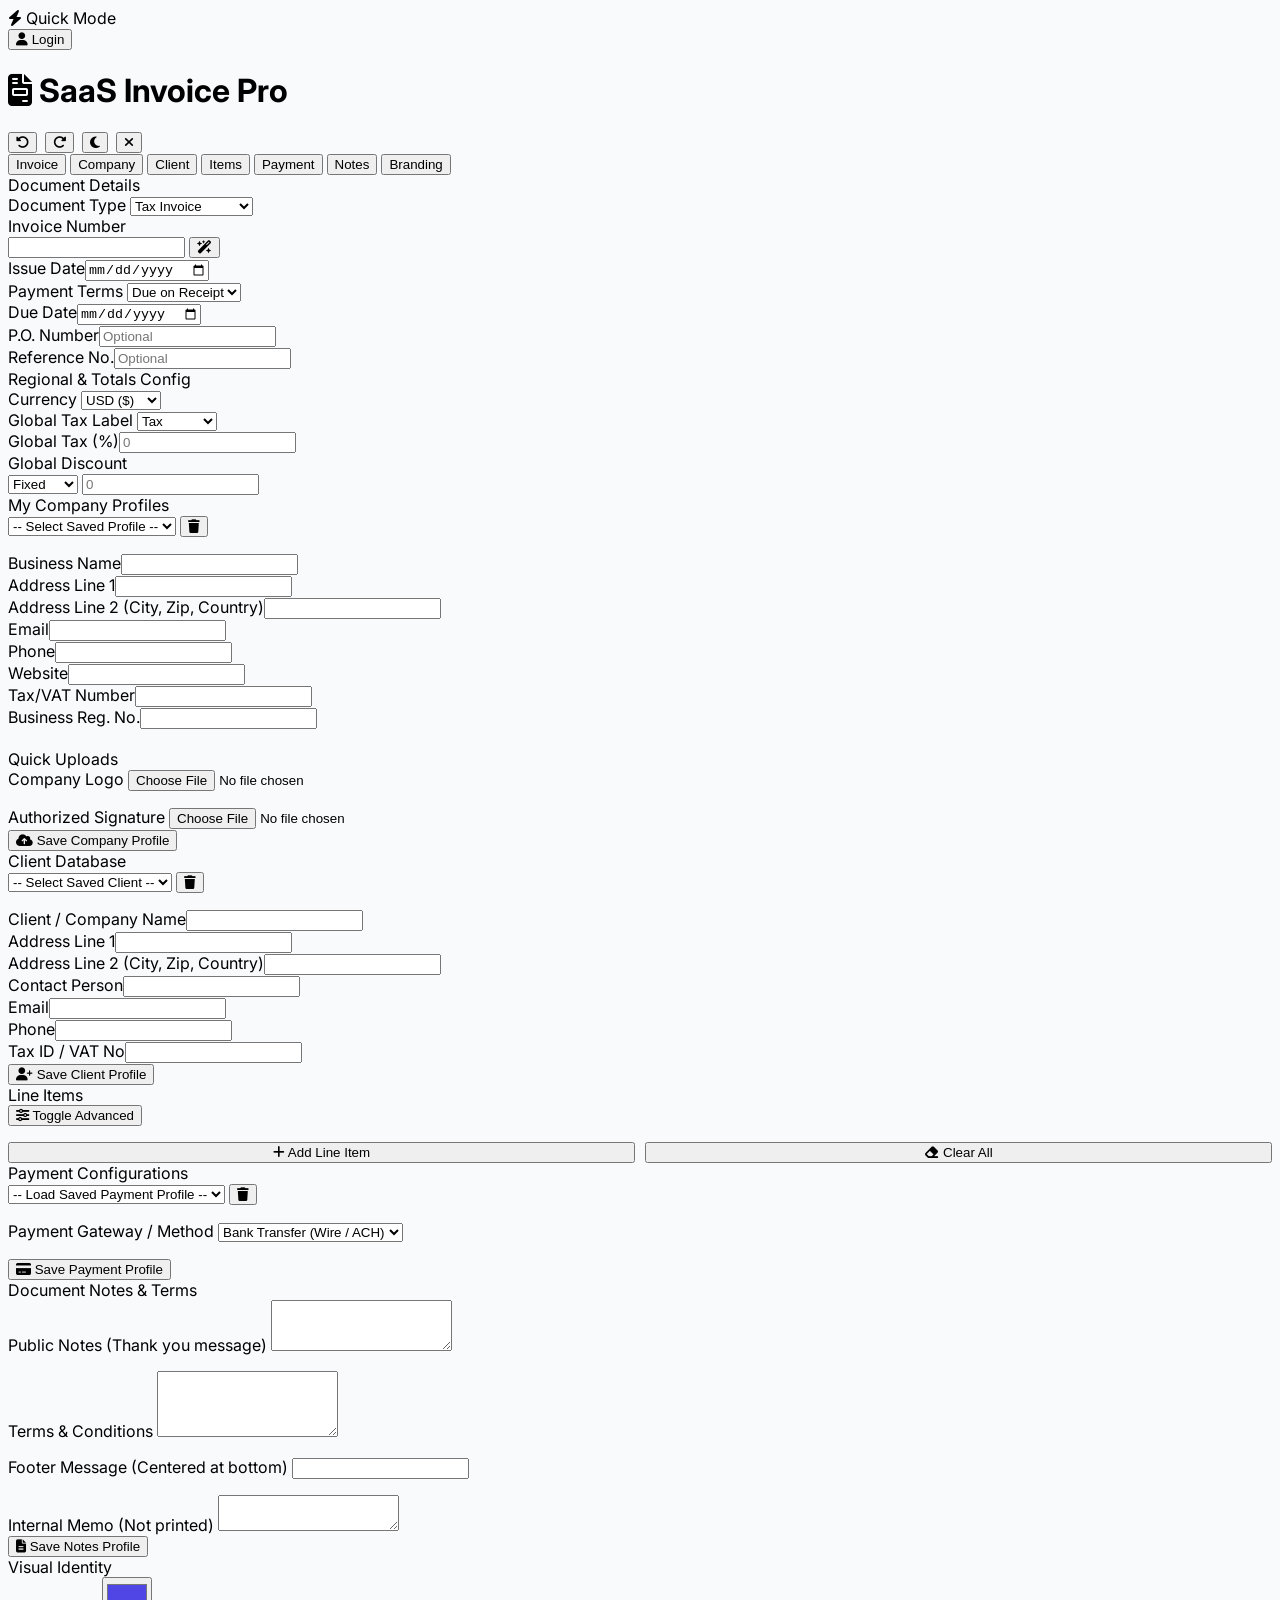
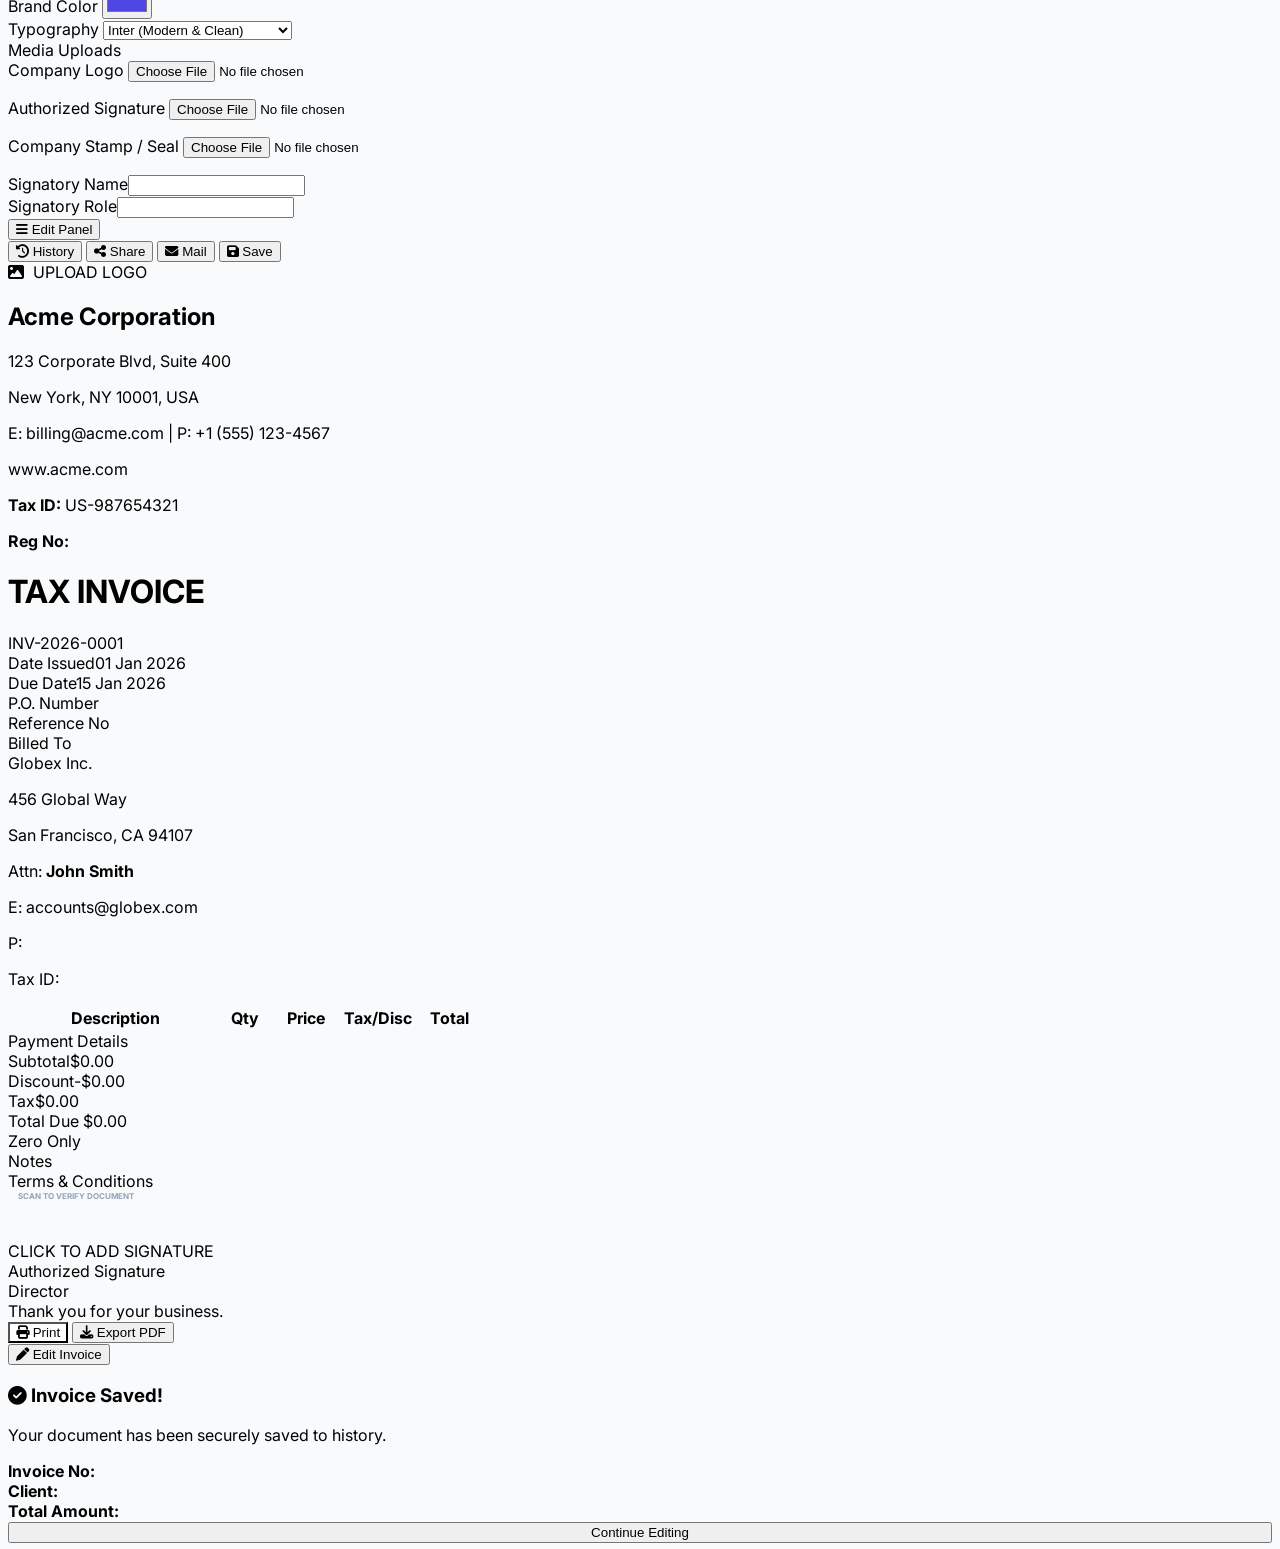
==== index.html @ 420ab406 "Create index.html" ====
<!DOCTYPE html>
<html lang="en">
<head>
    <meta charset="UTF-8">
    <meta name="viewport" content="width=device-width, initial-scale=1.0">
    <title>Enterprise SaaS Invoice Generator</title>
    
    <link href="https://fonts.googleapis.com/css2?family=Inter:wght@300;400;500;600;700;800&family=Roboto:wght@400;500;700&family=Open+Sans:wght@400;600;700&display=swap" rel="stylesheet">
    <link rel="stylesheet" href="https://cdnjs.cloudflare.com/ajax/libs/font-awesome/6.4.0/css/all.min.css">
    <script src="https://cdnjs.cloudflare.com/ajax/libs/Sortable/1.15.0/Sortable.min.js"></script>
    <script src="https://cdnjs.cloudflare.com/ajax/libs/qrcodejs/1.0.0/qrcode.min.js"></script>
    <script src="https://cdnjs.cloudflare.com/ajax/libs/html2pdf.js/0.10.1/html2pdf.bundle.min.js"></script>

    <link rel="stylesheet" href="style.css">
</head>
<body>

    <div class="top-nav-global">
        <div class="nav-brand"><i class="fa-solid fa-bolt" style="color:var(--warning);"></i> Quick Mode</div>
        <button class="btn btn-primary btn-sm" onclick="showToast('Firebase Login will be integrated soon!', 'primary')"><i class="fa-solid fa-user"></i> Login</button>
    </div>

    <div class="app-container">
        
        <div class="sidebar" id="app-sidebar">
            <div class="sidebar-header">
                <h1><i class="fa-solid fa-file-invoice" style="color:var(--primary);"></i> SaaS Invoice Pro</h1>
                <div style="display:flex; gap:8px;">
                    <button class="btn btn-icon" onclick="undo()" title="Undo"><i class="fa-solid fa-rotate-left"></i></button>
                    <button class="btn btn-icon" onclick="redo()" title="Redo"><i class="fa-solid fa-rotate-right"></i></button>
                    <button class="btn btn-icon" onclick="toggleDarkMode()" title="Dark Mode"><i class="fa-solid fa-moon"></i></button>
                    <button class="mobile-close-btn" onclick="toggleSidebar()"><i class="fa-solid fa-xmark"></i></button>
                </div>
            </div>

            <div class="tabs-wrapper">
                <button class="tab-btn active" onclick="switchTab('tab-invoice')">Invoice</button>
                <button class="tab-btn" onclick="switchTab('tab-company')">Company</button>
                <button class="tab-btn" onclick="switchTab('tab-client')">Client</button>
                <button class="tab-btn" onclick="switchTab('tab-items')">Items</button>
                <button class="tab-btn" onclick="switchTab('tab-payment')">Payment</button>
                <button class="tab-btn" onclick="switchTab('tab-notes')">Notes</button>
                <button class="tab-btn" onclick="switchTab('tab-branding')">Branding</button>
            </div>

            <div class="tab-content" id="form-container">
                
                <div id="tab-invoice" class="tab-pane active">
                    <div class="card">
                        <div class="card-header"><span class="card-title">Document Details</span></div>
                        <div class="form-grid">
                            <div class="form-group">
                                <label>Document Type</label>
                                <select class="input-control" id="f-doc-type" onchange="sync()">
                                    <option value="TAX INVOICE">Tax Invoice</option>
                                    <option value="PROFORMA INVOICE">Proforma Invoice</option>
                                    <option value="RECEIPT">Receipt</option>
                                    <option value="ESTIMATE">Estimate / Quote</option>
                                </select>
                            </div>
                            <div class="form-group">
                                <label>Invoice Number</label>
                                <div class="input-group">
                                    <input type="text" class="input-control" id="f-inv-num" oninput="sync()">
                                    <button class="btn btn-outline btn-icon" onclick="generateInvoiceNumber()" title="Auto Generate"><i class="fa-solid fa-wand-magic-sparkles"></i></button>
                                </div>
                            </div>
                            <div class="form-group"><label>Issue Date</label><input type="date" class="input-control" id="f-date" onchange="autoCalcDueDate(); sync()"></div>
                            <div class="form-group"><label>Payment Terms</label>
                                <select class="input-control" id="f-terms" onchange="autoCalcDueDate()">
                                    <option value="0">Due on Receipt</option>
                                    <option value="7">Net 7</option>
                                    <option value="15">Net 15</option>
                                    <option value="30">Net 30</option>
                                    <option value="45">Net 45</option>
                                    <option value="60">Net 60</option>
                                    <option value="custom">Custom Date</option>
                                </select>
                            </div>
                            <div class="form-group"><label>Due Date</label><input type="date" class="input-control" id="f-due" onchange="sync()"></div>
                            <div class="form-group"><label>P.O. Number</label><input type="text" class="input-control" id="f-po" placeholder="Optional" oninput="sync()"></div>
                            <div class="form-group"><label>Reference No.</label><input type="text" class="input-control" id="f-ref" placeholder="Optional" oninput="sync()"></div>
                        </div>
                    </div>
                    <div class="card">
                        <div class="card-header"><span class="card-title">Regional & Totals Config</span></div>
                        <div class="form-grid">
                            <div class="form-group">
                                <label>Currency</label>
                                <select class="input-control" id="f-currency" onchange="sync()">
                                    <option value="USD|$">USD ($)</option>
                                    <option value="EUR|€">EUR (€)</option>
                                    <option value="GBP|£">GBP (£)</option>
                                    <option value="AUD|A$">AUD (A$)</option>
                                    <option value="CAD|C$">CAD (C$)</option>
                                    <option value="PKR|Rs ">PKR (Rs)</option>
                                    <option value="INR|₹">INR (₹)</option>
                                </select>
                            </div>
                            <div class="form-group">
                                <label>Global Tax Label</label>
                                <select class="input-control" id="f-tax-label" onchange="sync()">
                                    <option value="Tax">Tax</option>
                                    <option value="VAT">VAT</option>
                                    <option value="GST">GST</option>
                                    <option value="Sales Tax">Sales Tax</option>
                                </select>
                            </div>
                            <div class="form-group"><label>Global Tax (%)</label><input type="number" class="input-control" id="f-global-tax" value="" placeholder="0" min="0" oninput="sync()"></div>
                            <div class="form-group"><label>Global Discount</label>
                                <div class="input-group">
                                    <select class="input-control" id="f-disc-type" style="width:70px;" onchange="sync()"><option value="fixed">Fixed</option><option value="percent">%</option></select>
                                    <input type="number" class="input-control" id="f-disc-val" value="" placeholder="0" min="0" oninput="sync()">
                                </div>
                            </div>
                        </div>
                    </div>
                </div>

                <div id="tab-company" class="tab-pane">
                    <div class="card">
                        <div class="card-header"><span class="card-title">My Company Profiles</span></div>
                        <div class="input-group" style="margin-bottom:16px;">
                            <select class="input-control" id="db-company" onchange="loadProfile('company')"><option value="">-- Select Saved Profile --</option></select>
                            <button class="btn btn-danger btn-icon" onclick="deleteProfile('company')"><i class="fa-solid fa-trash"></i></button>
                        </div>
                        <div class="form-grid">
                            <div class="form-group full"><label>Business Name</label><input type="text" class="input-control" id="c-name" oninput="sync()"></div>
                            <div class="form-group full"><label>Address Line 1</label><input type="text" class="input-control" id="c-addr1" oninput="sync()"></div>
                            <div class="form-group full"><label>Address Line 2 (City, Zip, Country)</label><input type="text" class="input-control" id="c-addr2" oninput="sync()"></div>
                            <div class="form-group"><label>Email</label><input type="email" class="input-control" id="c-email" oninput="sync()"></div>
                            <div class="form-group"><label>Phone</label><input type="text" class="input-control" id="c-phone" oninput="sync()"></div>
                            <div class="form-group"><label>Website</label><input type="text" class="input-control" id="c-web" oninput="sync()"></div>
                            <div class="form-group"><label>Tax/VAT Number</label><input type="text" class="input-control" id="c-taxid" oninput="sync()"></div>
                            <div class="form-group"><label>Business Reg. No.</label><input type="text" class="input-control" id="c-reg" oninput="sync()"></div>
                        </div>
                        
                        <div class="card-header" style="margin-top:20px;"><span class="card-title">Quick Uploads</span></div>
                        <div class="form-group full" style="margin-bottom:16px;">
                            <label>Company Logo</label>
                            <input type="file" id="up-logo-comp" class="input-control" accept="image/*" onchange="handleImageUpload(this, 'img-logo')">
                        </div>
                        <div class="form-group full">
                            <label>Authorized Signature</label>
                            <input type="file" id="up-sign-comp" class="input-control" accept="image/*" onchange="handleImageUpload(this, 'img-sign')">
                        </div>

                        <div class="card-footer"><button class="btn btn-outline" onclick="saveProfile('company')"><i class="fa-solid fa-cloud-arrow-up"></i> Save Company Profile</button></div>
                    </div>
                </div>

                <div id="tab-client" class="tab-pane">
                    <div class="card">
                        <div class="card-header"><span class="card-title">Client Database</span></div>
                        <div class="input-group" style="margin-bottom:16px;">
                            <select class="input-control" id="db-client" onchange="loadProfile('client')"><option value="">-- Select Saved Client --</option></select>
                            <button class="btn btn-danger btn-icon" onclick="deleteProfile('client')"><i class="fa-solid fa-trash"></i></button>
                        </div>
                        <div class="form-grid">
                            <div class="form-group full"><label>Client / Company Name</label><input type="text" class="input-control" id="cli-name" oninput="sync()"></div>
                            <div class="form-group full"><label>Address Line 1</label><input type="text" class="input-control" id="cli-addr1" oninput="sync()"></div>
                            <div class="form-group full"><label>Address Line 2 (City, Zip, Country)</label><input type="text" class="input-control" id="cli-addr2" oninput="sync()"></div>
                            <div class="form-group"><label>Contact Person</label><input type="text" class="input-control" id="cli-contact" oninput="sync()"></div>
                            <div class="form-group"><label>Email</label><input type="email" class="input-control" id="cli-email" oninput="sync()"></div>
                            <div class="form-group"><label>Phone</label><input type="text" class="input-control" id="cli-phone" oninput="sync()"></div>
                            <div class="form-group"><label>Tax ID / VAT No</label><input type="text" class="input-control" id="cli-taxid" oninput="sync()"></div>
                        </div>
                        <div class="card-footer"><button class="btn btn-outline" onclick="saveProfile('client')"><i class="fa-solid fa-user-plus"></i> Save Client Profile</button></div>
                    </div>
                </div>

                <div id="tab-items" class="tab-pane">
                    <div class="card">
                        <div class="card-header">
                            <span class="card-title">Line Items</span>
                            <div style="display:flex; gap:8px;">
                                <button class="btn btn-sm btn-outline" onclick="items.forEach(i=>i.showAdv=!i.showAdv); renderItems();"><i class="fa-solid fa-sliders"></i> Toggle Advanced</button>
                            </div>
                        </div>
                        <div id="items-container" class="item-list"></div>
                        <div style="margin-top: 16px; display:flex; gap:10px;">
                            <button class="btn btn-outline" style="flex:1;" onclick="addItem()"><i class="fa-solid fa-plus"></i> Add Line Item</button>
                            <button class="btn btn-outline" style="flex:1;" onclick="clearItems()"><i class="fa-solid fa-eraser"></i> Clear All</button>
                        </div>
                    </div>
                </div>

                <div id="tab-payment" class="tab-pane">
                    <div class="card">
                        <div class="card-header"><span class="card-title">Payment Configurations</span></div>
                        <div class="input-group" style="margin-bottom:16px;">
                            <select class="input-control" id="db-payment" onchange="loadProfile('payment')"><option value="">-- Load Saved Payment Profile --</option></select>
                            <button class="btn btn-danger btn-icon" onclick="deleteProfile('payment')"><i class="fa-solid fa-trash"></i></button>
                        </div>
                        
                        <div class="form-group full" style="margin-bottom:16px;">
                            <label>Payment Gateway / Method</label>
                            <select class="input-control" id="p-method" onchange="renderPaymentFields()">
                                <option value="bank">Bank Transfer (Wire / ACH)</option>
                                <option value="paypal">PayPal</option>
                                <option value="stripe">Stripe</option>
                                <option value="wise">Wise</option>
                                <option value="payoneer">Payoneer</option>
                                <option value="crypto">Cryptocurrency</option>
                                <option value="easypaisa">EasyPaisa / JazzCash</option>
                                <option value="custom">Custom Instructions</option>
                            </select>
                        </div>

                        <div id="payment-dynamic-fields" class="form-grid"></div>
                        
                        <div class="card-footer"><button class="btn btn-outline" onclick="saveProfile('payment')"><i class="fa-solid fa-credit-card"></i> Save Payment Profile</button></div>
                    </div>
                </div>

                <div id="tab-notes" class="tab-pane">
                    <div class="card">
                        <div class="card-header"><span class="card-title">Document Notes & Terms</span></div>
                        <div class="form-group full" style="margin-bottom:16px;">
                            <label>Public Notes (Thank you message)</label>
                            <textarea class="input-control" id="n-public" rows="3" oninput="sync()"></textarea>
                        </div>
                        <div class="form-group full" style="margin-bottom:16px;">
                            <label>Terms & Conditions</label>
                            <textarea class="input-control" id="n-terms" rows="4" oninput="sync()"></textarea>
                        </div>
                        <div class="form-group full" style="margin-bottom:16px;">
                            <label>Footer Message (Centered at bottom)</label>
                            <input type="text" class="input-control" id="n-footer" oninput="sync()">
                        </div>
                        <div class="form-group full">
                            <label>Internal Memo (Not printed)</label>
                            <textarea class="input-control" id="n-internal" rows="2"></textarea>
                        </div>
                        <div class="card-footer"><button class="btn btn-outline" onclick="saveProfile('notes')"><i class="fa-solid fa-file-lines"></i> Save Notes Profile</button></div>
                    </div>
                </div>

                <div id="tab-branding" class="tab-pane">
                    <div class="card">
                        <div class="card-header"><span class="card-title">Visual Identity</span></div>
                        <div class="form-grid">
                            <div class="form-group">
                                <label>Brand Color</label>
                                <input type="color" id="b-color" class="input-control" value="#4F46E5" style="height:42px; padding:2px; cursor:pointer;" oninput="applyBranding()">
                            </div>
                            <div class="form-group">
                                <label>Typography</label>
                                <select class="input-control" id="b-font" onchange="applyBranding()">
                                    <option value="'Inter', sans-serif">Inter (Modern & Clean)</option>
                                    <option value="'Roboto', sans-serif">Roboto (Corporate)</option>
                                    <option value="'Open Sans', sans-serif">Open Sans (Classic)</option>
                                    <option value="Times New Roman, serif">Times New Roman (Formal)</option>
                                </select>
                            </div>
                        </div>
                    </div>
                    <div class="card">
                        <div class="card-header"><span class="card-title">Media Uploads</span></div>
                        <div class="form-group full" style="margin-bottom:16px;">
                            <label>Company Logo</label>
                            <input type="file" id="up-logo" class="input-control" accept="image/*" onchange="handleImageUpload(this, 'img-logo')">
                        </div>
                        <div class="form-group full" style="margin-bottom:16px;">
                            <label>Authorized Signature</label>
                            <input type="file" id="up-sign" class="input-control" accept="image/*" onchange="handleImageUpload(this, 'img-sign')">
                        </div>
                        <div class="form-group full" style="margin-bottom:16px;">
                            <label>Company Stamp / Seal</label>
                            <input type="file" id="up-stamp" class="input-control" accept="image/*" onchange="handleImageUpload(this, 'img-stamp')">
                        </div>
                        <div class="form-grid">
                            <div class="form-group"><label>Signatory Name</label><input type="text" class="input-control" id="b-sign-name" oninput="sync()"></div>
                            <div class="form-group"><label>Signatory Role</label><input type="text" class="input-control" id="b-sign-role" oninput="sync()"></div>
                        </div>
                    </div>
                </div>

            </div>
        </div>

        <div class="main-content">
            <div class="top-toolbar">
                <button class="btn btn-outline" onclick="toggleSidebar()"><i class="fa-solid fa-bars"></i> Edit Panel</button>
                <div class="toolbar-actions">
                    <button class="btn btn-outline" onclick="showHistory()"><i class="fa-solid fa-clock-rotate-left"></i> History</button>
                    <button class="btn btn-outline" onclick="shareInvoice()"><i class="fa-solid fa-share-nodes"></i> Share</button>
                    <button class="btn btn-outline" onclick="mailInvoice()"><i class="fa-solid fa-envelope"></i> Mail</button>
                    <button class="btn btn-primary" onclick="saveInvoiceData()"><i class="fa-solid fa-floppy-disk"></i> Save</button>
                </div>
            </div>

            <div class="preview-wrapper" id="preview-area">
                <div class="a4-paper" id="invoice-render">
                    
                    <div class="doc-header">
                        <div class="left-col">
                            <div class="logo-container" onclick="document.getElementById('up-logo-comp').click()" title="Click to upload logo">
                                <img id="img-logo" src="" style="display:none;">
                                <div class="logo-placeholder" id="logo-placeholder"><i class="fa-solid fa-image" style="margin-right:5px;"></i> UPLOAD LOGO</div>
                            </div>
                            <div class="company-info">
                                <h2 id="out-c-name">Acme Corporation</h2>
                                <p id="out-c-addr1">123 Corporate Blvd, Suite 400</p>
                                <p id="out-c-addr2">New York, NY 10001, USA</p>
                                <p>E: <span id="out-c-email">billing@acme.com</span> | P: <span id="out-c-phone">+1 (555) 123-4567</span></p>
                                <p id="out-c-web">www.acme.com</p>
                                <p id="wrap-c-taxid"><strong>Tax ID:</strong> <span id="out-c-taxid">US-987654321</span></p>
                                <p id="wrap-c-reg"><strong>Reg No:</strong> <span id="out-c-reg"></span></p>
                            </div>
                        </div>
                        <div class="invoice-title-sec">
                            <h1 class="invoice-title" id="out-doc-type">TAX INVOICE</h1>
                            <div class="invoice-number" id="out-inv-num">INV-2026-0001</div>
                            
                            <div class="meta-details">
                                <div class="meta-item"><span class="meta-lbl">Date Issued</span><span class="meta-val" id="out-date">01 Jan 2026</span></div>
                                <div class="meta-item"><span class="meta-lbl">Due Date</span><span class="meta-val" id="out-due">15 Jan 2026</span></div>
                                <div class="meta-item" id="wrap-po"><span class="meta-lbl">P.O. Number</span><span class="meta-val" id="out-po"></span></div>
                                <div class="meta-item" id="wrap-ref"><span class="meta-lbl">Reference No</span><span class="meta-val" id="out-ref"></span></div>
                            </div>
                        </div>
                    </div>

                    <div class="address-section">
                        <div class="address-block">
                            <div class="address-lbl">Billed To</div>
                            <div class="address-name" id="out-cli-name">Globex Inc.</div>
                            <div class="address-text">
                                <p id="out-cli-addr1">456 Global Way</p>
                                <p id="out-cli-addr2">San Francisco, CA 94107</p>
                                <p id="wrap-cli-contact" style="margin-top:4px;">Attn: <strong id="out-cli-contact">John Smith</strong></p>
                                <p id="wrap-cli-email">E: <span id="out-cli-email">accounts@globex.com</span></p>
                                <p id="wrap-cli-phone">P: <span id="out-cli-phone"></span></p>
                                <p id="wrap-cli-taxid" style="margin-top:4px;">Tax ID: <strong id="out-cli-taxid"></strong></p>
                            </div>
                        </div>
                    </div>

                    <table class="inv-table">
                        <thead>
                            <tr>
                                <th style="width:45%;">Description</th>
                                <th class="center" style="width:10%;">Qty</th>
                                <th class="right" style="width:15%;">Price</th>
                                <th class="right" style="width:15%;" id="th-tax">Tax/Disc</th>
                                <th class="right" style="width:15%;">Total</th>
                            </tr>
                        </thead>
                        <tbody id="out-items-body">
                            </tbody>
                    </table>

                    <div class="summary-wrapper">
                        <div class="notes-area">
                            <div class="info-box" id="wrap-pay">
                                <div class="info-title">Payment Details</div>
                                <div class="info-content" id="out-payment"></div>
                            </div>
                        </div>
                        
                        <div class="totals-area">
                            <div class="total-row"><span>Subtotal</span><span id="out-subtotal">$0.00</span></div>
                            <div class="total-row" id="wrap-global-disc" style="color:var(--danger);"><span>Discount</span><span id="out-global-disc">-$0.00</span></div>
                            <div class="total-row" id="wrap-global-tax"><span id="out-tax-label">Tax</span><span id="out-global-tax">$0.00</span></div>
                            
                            <div class="grand-total">
                                <span>Total Due</span>
                                <span id="out-grand">$0.00</span>
                            </div>
                            <div class="words-amt" id="out-words">Zero Only</div>
                        </div>
                    </div>

                    <div class="bottom-notes-grid">
                        <div class="info-box" id="wrap-n-public">
                            <div class="info-title">Notes</div>
                            <div class="info-content" id="out-n-public"></div>
                        </div>
                        <div class="info-box" id="wrap-n-terms">
                            <div class="info-title">Terms & Conditions</div>
                            <div class="info-content" id="out-n-terms"></div>
                        </div>
                    </div>

                    <div class="doc-footer">
                        <div class="verification-zone">
                            <div id="qrcode" class="qr-box"></div>
                            <div style="font-size:8px; font-weight:700; color:#94A3B8; text-transform:uppercase; margin-left:10px;">Scan to Verify Document</div>
                        </div>
                        <div class="signature-zone">
                            <div class="stamp-box" id="wrap-stamp" style="display:none;">
                                <img id="img-stamp" src="">
                                <div style="font-size:9px; color:#64748B; margin-top:4px; text-align:center;">Official Seal</div>
                            </div>
                            <div class="sign-box" onclick="document.getElementById('up-sign-comp').click()" title="Click to upload signature">
                                <img id="img-sign" class="sign-img" src="" style="display:none;">
                                <div class="sign-line" id="sign-placeholder" style="margin-top:40px;">CLICK TO ADD SIGNATURE</div>
                                <div class="sign-name" id="out-sign-name">Authorized Signature</div>
                                <div class="sign-role" id="out-sign-role">Director</div>
                            </div>
                        </div>
                    </div>
                    
                    <div class="footer-msg" id="out-n-footer">Thank you for your business.</div>
                    <div class="color-strip"></div>
                </div>
            </div>
        </div>

        <div class="fab-container">
            <button class="btn btn-outline" style="background:#fff;" onclick="window.print()"><i class="fa-solid fa-print"></i> Print</button>
            <button class="btn btn-primary" onclick="generatePDF()"><i class="fa-solid fa-download"></i> Export PDF</button>
        </div>

        <button class="btn btn-primary mobile-open-btn" onclick="toggleSidebar()"><i class="fa-solid fa-pen"></i> Edit Invoice</button>
        
        <div class="modal-overlay" id="save-modal">
            <div class="modal-box">
                <h3><i class="fa-solid fa-check-circle" style="color:var(--success)"></i> Invoice Saved!</h3>
                <p>Your document has been securely saved to history.</p>
                <div class="modal-details">
                    <div><strong>Invoice No:</strong> <span id="modal-inv-no"></span></div>
                    <div><strong>Client:</strong> <span id="modal-client"></span></div>
                    <div><strong>Total Amount:</strong> <span id="modal-amount"></span></div>
                </div>
                <button class="btn btn-primary" style="width:100%" onclick="document.getElementById('save-modal').classList.remove('active')">Continue Editing</button>
            </div>
        </div>

        <div id="toast-container" class="toast-container"></div>
    </div>

    <script src="script.js"></script>
</body>
</html>
---- style.css ----
/* Google Fonts Import */
@import url('https://fonts.googleapis.com/css2?family=Inter:wght@400;500;600;700;800;900&display=swap');

/* Color Variables Matching the Invoice Image */
:root {
    --invoice-primary: #343090; /* The exact dark blue/indigo color */
    --invoice-light: #f3f4fa;   /* The light background for payment/thanks boxes */
    --text-main: #1e293b;       /* Dark slate for main text */
    --text-muted: #64748b;      /* Muted text color */
}

body { 
    font-family: 'Inter', sans-serif; 
    background-color: #f8fafc;
    transition: background-color 0.3s ease, color 0.3s ease; 
}

/* Glass Panel for Editor UI */
.glass-panel {
    background: rgba(255, 255, 255, 0.85);
    backdrop-filter: blur(16px);
    -webkit-backdrop-filter: blur(16px);
    border: 1px solid rgba(226, 232, 240, 0.8);
    box-shadow: 0 4px 30px rgba(0, 0, 0, 0.03);
}

/* Invoice Document Preview Styles - PREMIUM LOOK */
#capture-box {
    filter: drop-shadow(0 20px 40px rgba(0,0,0,0.08));
}

#doc-preview {
    font-family: 'Inter', sans-serif;
    background: #ffffff;
    color: var(--text-main);
    position: relative;
    border-radius: 12px;
    overflow: hidden;
    border: 1px solid #e2e8f0;
}

/* Premium Top Color Bar for Invoice */
#doc-preview::before {
    content: '';
    position: absolute;
    top: 0;
    left: 0;
    right: 0;
    height: 12px;
    background: var(--invoice-primary);
    z-index: 10;
}

/* Primary Colors Overrides */
.text-invoice-primary { color: var(--invoice-primary) !important; }
.bg-invoice-primary { background-color: var(--invoice-primary) !important; }
.bg-invoice-light { background-color: var(--invoice-light) !important; }

/* Table Styling (Exactly like the image) */
#doc-preview table {
    width: 100%;
    border-collapse: separate; 
    border-spacing: 0;
    margin-top: 1rem;
}

#doc-preview table th {
    background-color: var(--invoice-primary);
    color: #ffffff;
    font-weight: 700;
    font-size: 0.75rem; /* 12px */
    letter-spacing: 0.05em;
    padding: 14px 16px;
    text-transform: uppercase;
}

/* Rounded corners for the blue table header */
#doc-preview table th:first-child {
    border-top-left-radius: 6px;
    border-bottom-left-radius: 6px;
}
#doc-preview table th:last-child {
    border-top-right-radius: 6px;
    border-bottom-right-radius: 6px;
}

#doc-preview table tbody tr {
    border-bottom: 1px solid #e2e8f0;
}

#doc-preview table tbody td {
    padding: 16px;
    font-size: 0.875rem; /* 14px */
    color: var(--text-main);
    vertical-align: top;
}

/* Custom Signature Line */
.signature-line {
    border-top: 1px dashed #64748b;
    margin-top: 8px;
    padding-top: 8px;
}

/* PAGE BREAK FIX - Extremely Important */
.avoid-break {
    page-break-inside: avoid !important;
    break-inside: avoid !important;
}

/* Scrollbar Styling */
::-webkit-scrollbar { width: 6px; height: 6px; }
::-webkit-scrollbar-track { background: transparent; }
::-webkit-scrollbar-thumb { background: #cbd5e1; border-radius: 4px; }


/* --- CUSTOM ADDITIONS FOR LOGO & SIGNATURE --- */

/* Company Logo Styling (Centered & Proper Size) */
#prev-logo {
    display: block !important;
    margin-left: auto !important;
    margin-right: auto !important;
    max-width: 250px !important;
    max-height: 100px !important;
    object-fit: contain !important; /* یہ لوگو کو اسٹریچ ہونے سے روکے گا */
}

/* Signature Styling (Landscape Mode Enforcement) */
#prev-sig {
    display: block !important;
    margin-left: auto !important;
    margin-right: auto !important;
    width: 200px !important;       /* زیادہ چوڑائی (Landscape) کے لیے */
    height: 70px !important;       /* کم اونچائی کے لیے */
    object-fit: contain !important; /* یہ سگنیچر کی اصل شکل برقرار رکھے گا */
}

/* Ensure the signature box items are centered */
#sig-container {
    align-items: center !important;
    text-align: center !important;
}

/* --------------------------------------------- */


/* Global Print Optimization Ruleset */
@media print {
    @page {
        size: A4;
        margin: 0; 
    }
    
    body, html, #app-layout, main {
        background: #ffffff !important;
        color: #000000 !important;
        height: auto !important;
        overflow: visible !important;
    }
    
    .no-print, header, nav, section.no-print, #editor-controls-pane {
        display: none !important;
    }
    
    #preview-container-pane {
        padding: 0 !important;
        background: transparent !important;
        overflow: visible !important;
        display: block !important;
        width: 100% !important;
    }
    
    #capture-box {
        max-width: 100% !important;
        width: 100% !important;
        filter: none !important; /* Remove shadow for print */
    }
    
    #doc-preview {
        box-shadow: none !important;
        border: none !important;
        border-radius: 0 !important;
        margin: 0 !important;
        padding: 15mm !important; 
        width: 210mm;
        min-height: 297mm;
    }

    #doc-preview::before {
        height: 8px; /* Slightly thinner top bar for print */
    }

    /* Force background colors to print */
    * {
        -webkit-print-color-adjust: exact !important;
        print-color-adjust: exact !important;
    }
}
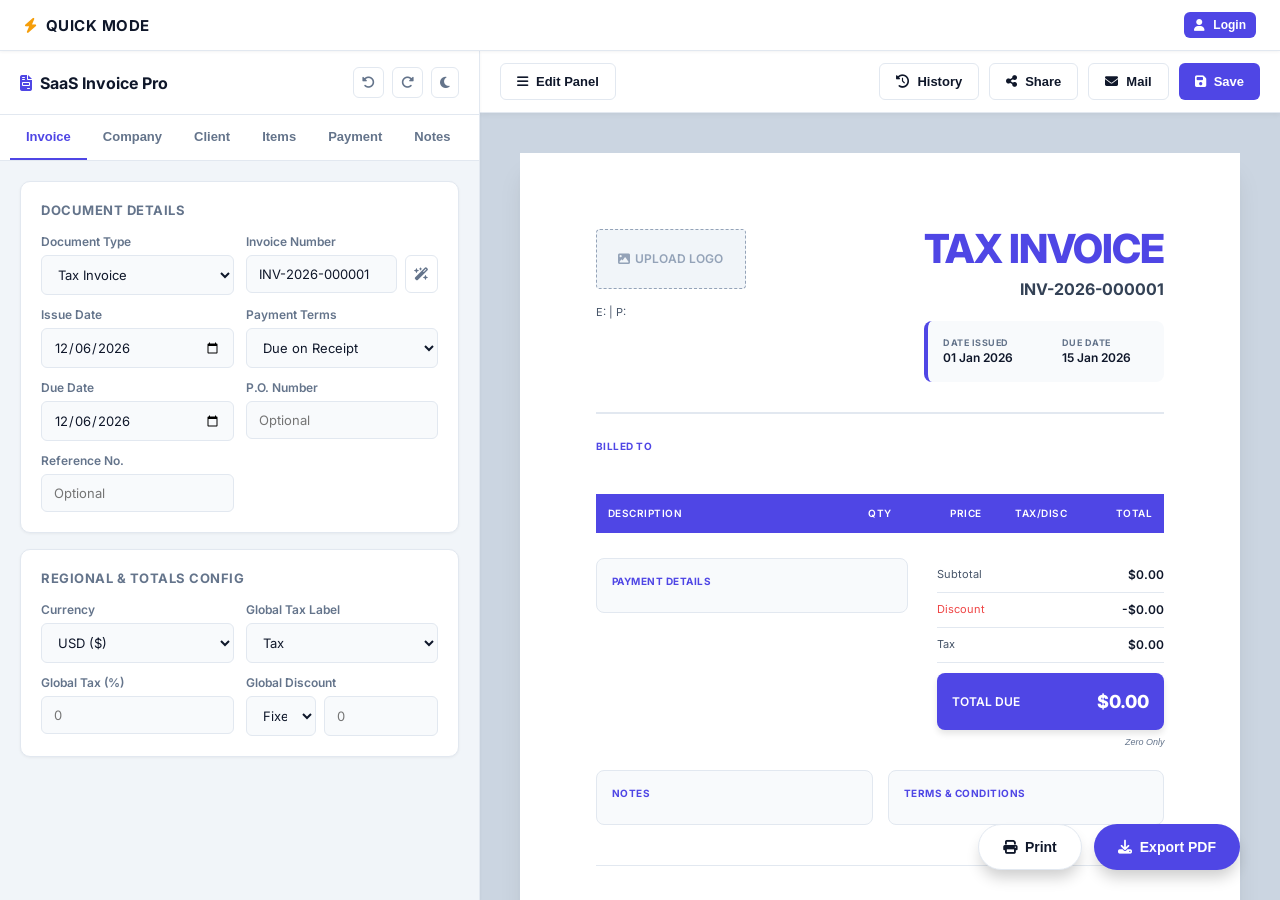
==== commit 9d7f83a0: "Update index.html" ====
--- a/index.html
+++ b/index.html
@@ -430,7 +430,10 @@
 
         <div id="toast-container" class="toast-container"></div>
     </div>
-
-    <script src="script.js"></script>
+<!-- Linked script files in correct execution dependency sequence -->
+    <script src="database.js"></script>
+    <script src="utils.js"></script>
+    <script src="app.js"></script>
 </body>
 </html>
+    
--- a/style.css
+++ b/style.css
@@ -1,199 +1,240 @@
-/* Google Fonts Import */
-@import url('https://fonts.googleapis.com/css2?family=Inter:wght@400;500;600;700;800;900&display=swap');
-
-/* Color Variables Matching the Invoice Image */
+/* === THEME & VARIABLES === */
 :root {
-    --invoice-primary: #343090; /* The exact dark blue/indigo color */
-    --invoice-light: #f3f4fa;   /* The light background for payment/thanks boxes */
-    --text-main: #1e293b;       /* Dark slate for main text */
-    --text-muted: #64748b;      /* Muted text color */
-}
-
-body { 
-    font-family: 'Inter', sans-serif; 
-    background-color: #f8fafc;
-    transition: background-color 0.3s ease, color 0.3s ease; 
-}
-
-/* Glass Panel for Editor UI */
-.glass-panel {
-    background: rgba(255, 255, 255, 0.85);
-    backdrop-filter: blur(16px);
-    -webkit-backdrop-filter: blur(16px);
-    border: 1px solid rgba(226, 232, 240, 0.8);
-    box-shadow: 0 4px 30px rgba(0, 0, 0, 0.03);
-}
-
-/* Invoice Document Preview Styles - PREMIUM LOOK */
-#capture-box {
-    filter: drop-shadow(0 20px 40px rgba(0,0,0,0.08));
-}
-
-#doc-preview {
-    font-family: 'Inter', sans-serif;
-    background: #ffffff;
-    color: var(--text-main);
-    position: relative;
-    border-radius: 12px;
-    overflow: hidden;
-    border: 1px solid #e2e8f0;
-}
-
-/* Premium Top Color Bar for Invoice */
-#doc-preview::before {
-    content: '';
-    position: absolute;
-    top: 0;
-    left: 0;
-    right: 0;
-    height: 12px;
-    background: var(--invoice-primary);
-    z-index: 10;
-}
-
-/* Primary Colors Overrides */
-.text-invoice-primary { color: var(--invoice-primary) !important; }
-.bg-invoice-primary { background-color: var(--invoice-primary) !important; }
-.bg-invoice-light { background-color: var(--invoice-light) !important; }
-
-/* Table Styling (Exactly like the image) */
-#doc-preview table {
-    width: 100%;
-    border-collapse: separate; 
-    border-spacing: 0;
-    margin-top: 1rem;
-}
-
-#doc-preview table th {
-    background-color: var(--invoice-primary);
-    color: #ffffff;
-    font-weight: 700;
-    font-size: 0.75rem; /* 12px */
-    letter-spacing: 0.05em;
-    padding: 14px 16px;
-    text-transform: uppercase;
-}
-
-/* Rounded corners for the blue table header */
-#doc-preview table th:first-child {
-    border-top-left-radius: 6px;
-    border-bottom-left-radius: 6px;
-}
-#doc-preview table th:last-child {
-    border-top-right-radius: 6px;
-    border-bottom-right-radius: 6px;
-}
-
-#doc-preview table tbody tr {
-    border-bottom: 1px solid #e2e8f0;
-}
-
-#doc-preview table tbody td {
-    padding: 16px;
-    font-size: 0.875rem; /* 14px */
-    color: var(--text-main);
-    vertical-align: top;
-}
-
-/* Custom Signature Line */
-.signature-line {
-    border-top: 1px dashed #64748b;
-    margin-top: 8px;
-    padding-top: 8px;
-}
-
-/* PAGE BREAK FIX - Extremely Important */
-.avoid-break {
-    page-break-inside: avoid !important;
-    break-inside: avoid !important;
-}
-
-/* Scrollbar Styling */
+    --bg-body: #F1F5F9;
+    --bg-sidebar: #FFFFFF;
+    --bg-card: #FFFFFF;
+    --bg-input: #F8FAFC;
+    --border-color: #E2E8F0;
+    --text-main: #0F172A;
+    --text-muted: #64748B;
+    --primary: #4F46E5;
+    --primary-hover: #4338CA;
+    --danger: #EF4444;
+    --success: #10B981;
+    --warning: #F59E0B;
+    
+    /* Print Variables */
+    --inv-color: #4F46E5;
+    --inv-font: 'Inter', sans-serif;
+    --radius-sm: 6px;
+    --radius-md: 10px;
+    --shadow-sm: 0 1px 3px rgba(0,0,0,0.05);
+    --shadow-md: 0 4px 6px -1px rgba(0,0,0,0.1);
+}
+
+body.dark-mode {
+    --bg-body: #0F172A;
+    --bg-sidebar: #1E293B;
+    --bg-card: #334155;
+    --bg-input: #0F172A;
+    --border-color: #475569;
+    --text-main: #F8FAFC;
+    --text-muted: #94A3B8;
+}
+
+/* === GLOBAL RESET === */
+* { box-sizing: border-box; margin: 0; padding: 0; }
+body { font-family: 'Inter', sans-serif; background: var(--bg-body); color: var(--text-main); display: flex; flex-direction: column; height: 100vh; overflow: hidden; transition: background-color 0.3s; }
 ::-webkit-scrollbar { width: 6px; height: 6px; }
-::-webkit-scrollbar-track { background: transparent; }
-::-webkit-scrollbar-thumb { background: #cbd5e1; border-radius: 4px; }
-
-
-/* --- CUSTOM ADDITIONS FOR LOGO & SIGNATURE --- */
-
-/* Company Logo Styling (Centered & Proper Size) */
-#prev-logo {
-    display: block !important;
-    margin-left: auto !important;
-    margin-right: auto !important;
-    max-width: 250px !important;
-    max-height: 100px !important;
-    object-fit: contain !important; /* یہ لوگو کو اسٹریچ ہونے سے روکے گا */
-}
-
-/* Signature Styling (Landscape Mode Enforcement) */
-#prev-sig {
-    display: block !important;
-    margin-left: auto !important;
-    margin-right: auto !important;
-    width: 200px !important;       /* زیادہ چوڑائی (Landscape) کے لیے */
-    height: 70px !important;       /* کم اونچائی کے لیے */
-    object-fit: contain !important; /* یہ سگنیچر کی اصل شکل برقرار رکھے گا */
-}
-
-/* Ensure the signature box items are centered */
-#sig-container {
-    align-items: center !important;
-    text-align: center !important;
-}
-
-/* --------------------------------------------- */
-
-
-/* Global Print Optimization Ruleset */
+::-webkit-scrollbar-thumb { background: #CBD5E1; border-radius: 10px; }
+
+/* === GLOBAL TOP NAV (QUICK MODE) === */
+.top-nav-global { display: flex; justify-content: space-between; align-items: center; padding: 12px 24px; background: var(--bg-sidebar); border-bottom: 1px solid var(--border-color); z-index: 20; box-shadow: var(--shadow-sm); }
+.nav-brand { font-weight: 700; font-size: 15px; color: var(--text-main); display: flex; align-items: center; gap: 8px; text-transform: uppercase; letter-spacing: 0.5px; }
+
+/* === LAYOUT === */
+.app-container { display: flex; width: 100%; flex: 1; overflow: hidden; position: relative; }
+
+/* === SIDEBAR (EDITOR) === */
+.sidebar { width: 480px; min-width: 400px; background: var(--bg-sidebar); border-right: 1px solid var(--border-color); display: flex; flex-direction: column; z-index: 10; box-shadow: var(--shadow-sm); transition: transform 0.3s ease, margin-left 0.3s ease; }
+.sidebar.hidden { margin-left: -480px; } 
+.sidebar-header { padding: 16px 20px; border-bottom: 1px solid var(--border-color); display: flex; justify-content: space-between; align-items: center; background: var(--bg-sidebar); }
+.sidebar-header h1 { font-size: 16px; font-weight: 700; display: flex; align-items: center; gap: 8px; color: var(--text-main); }
+.mobile-close-btn { display: none; }
+
+/* Tabs */
+.tabs-wrapper { display: flex; overflow-x: auto; border-bottom: 1px solid var(--border-color); background: var(--bg-sidebar); padding: 0 10px; flex-shrink: 0; }
+.tab-btn { padding: 14px 16px; background: none; border: none; font-size: 13px; font-weight: 600; color: var(--text-muted); cursor: pointer; white-space: nowrap; border-bottom: 2px solid transparent; transition: all 0.2s; }
+.tab-btn:hover { color: var(--text-main); }
+.tab-btn.active { color: var(--primary); border-bottom-color: var(--primary); }
+
+/* Content Area */
+.tab-content { flex: 1; overflow-y: auto; padding: 20px; background: var(--bg-body); }
+.tab-pane { display: none; animation: fadeIn 0.2s ease-out; }
+.tab-pane.active { display: block; }
+@keyframes fadeIn { from { opacity: 0; transform: translateY(5px); } to { opacity: 1; transform: translateY(0); } }
+
+/* Cards & Forms */
+.card { background: var(--bg-card); border-radius: var(--radius-md); padding: 20px; margin-bottom: 16px; border: 1px solid var(--border-color); box-shadow: var(--shadow-sm); }
+.card-header { display: flex; justify-content: space-between; align-items: center; margin-bottom: 16px; }
+.card-title { font-size: 13px; font-weight: 700; text-transform: uppercase; color: var(--text-muted); letter-spacing: 0.5px; }
+.card-footer { margin-top: 16px; padding-top: 16px; border-top: 1px solid var(--border-color); display: flex; justify-content: flex-end; gap: 10px; }
+
+.form-grid { display: grid; grid-template-columns: 1fr 1fr; gap: 12px; }
+.form-grid.cols-3 { grid-template-columns: 1fr 1fr 1fr; }
+.form-group { display: flex; flex-direction: column; }
+.form-group.full { grid-column: 1 / -1; }
+.form-group label { font-size: 12px; font-weight: 600; color: var(--text-muted); margin-bottom: 6px; }
+.input-control { padding: 10px 12px; border: 1px solid var(--border-color); border-radius: var(--radius-sm); font-size: 13px; font-family: inherit; background: var(--bg-input); color: var(--text-main); transition: all 0.2s; width: 100%; }
+.input-control:focus { outline: none; border-color: var(--primary); box-shadow: 0 0 0 3px rgba(79, 70, 229, 0.15); }
+.input-group { display: flex; gap: 8px; }
+
+/* Buttons */
+.btn { padding: 10px 16px; border: none; border-radius: var(--radius-sm); font-size: 13px; font-weight: 600; cursor: pointer; display: inline-flex; align-items: center; justify-content: center; gap: 8px; transition: all 0.2s; user-select: none; }
+.btn-primary { background: var(--primary); color: #fff; }
+.btn-primary:hover { background: var(--primary-hover); transform: translateY(-1px); }
+.btn-outline { background: transparent; border: 1px solid var(--border-color); color: var(--text-main); }
+.btn-outline:hover { background: var(--bg-input); }
+.btn-danger { background: rgba(239, 68, 68, 0.1); color: var(--danger); }
+.btn-danger:hover { background: var(--danger); color: #fff; }
+.btn-sm { padding: 6px 10px; font-size: 12px; }
+.btn-icon { padding: 8px; border-radius: var(--radius-sm); background: transparent; border: 1px solid var(--border-color); cursor: pointer; color: var(--text-muted); }
+.btn-icon:hover { background: var(--bg-input); color: var(--text-main); }
+
+/* Advanced Items Manager */
+.item-list { display: flex; flex-direction: column; gap: 12px; }
+.item-row { background: var(--bg-card); border: 1px solid var(--border-color); border-radius: var(--radius-sm); padding: 12px; display: flex; flex-direction: column; gap: 8px; transition: box-shadow 0.2s; }
+.item-row:hover { border-color: #CBD5E1; box-shadow: var(--shadow-sm); }
+.item-row.drag-ghost { opacity: 0.5; background: #F8FAFC; border: 2px dashed var(--primary); }
+.item-main { display: grid; grid-template-columns: 24px 3fr 1fr 1fr auto; gap: 8px; align-items: center; } 
+.drag-handle { cursor: grab; color: #94A3B8; text-align: center; }
+.item-meta { display: grid; grid-template-columns: 1fr 1fr 1fr 1fr; gap: 8px; margin-top: 8px; padding-top: 8px; border-top: 1px dashed var(--border-color); }
+.item-total-display { font-weight: 700; font-size: 13px; text-align: right; padding-right: 8px; color: var(--primary); }
+
+/* Toast Notifications */
+.toast-container { position: fixed; bottom: 20px; left: 20px; z-index: 1000; display: flex; flex-direction: column; gap: 10px; }
+.toast { background: #1E293B; color: #fff; padding: 12px 20px; border-radius: 8px; font-size: 13px; font-weight: 500; display: flex; align-items: center; gap: 10px; box-shadow: 0 10px 15px -3px rgba(0,0,0,0.1); animation: slideIn 0.3s, fadeOut 0.5s 2.5s forwards; }
+@keyframes slideIn { from { transform: translateX(-100%); opacity: 0; } to { transform: translateX(0); opacity: 1; } }
+@keyframes fadeOut { to { opacity: 0; visibility: hidden; } }
+
+/* === PREVIEW AREA & TOOLBAR === */
+.main-content { flex: 1; display: flex; flex-direction: column; background: #CBD5E1; overflow: hidden; }
+
+/* Top Toolbar */
+.top-toolbar { display: flex; justify-content: space-between; align-items: center; padding: 12px 20px; background: #fff; border-bottom: 1px solid var(--border-color); z-index: 5; box-shadow: 0 2px 5px rgba(0,0,0,0.05); }
+.toolbar-actions { display: flex; gap: 10px; }
+
+.preview-wrapper { flex: 1; overflow-y: auto; padding: 40px; display: flex; justify-content: center; align-items: flex-start; }
+
+/* A4 Corporate Template */
+.a4-paper {
+    width: 210mm; min-height: 297mm; background: #ffffff;
+    box-shadow: 0 20px 25px -5px rgba(0,0,0,0.1), 0 10px 10px -5px rgba(0,0,0,0.04);
+    padding: 20mm; margin: 0 auto; position: relative;
+    font-family: var(--inv-font); color: #1E293B; line-height: 1.5;
+}
+
+/* Header */
+.doc-header { display: flex; justify-content: space-between; align-items: flex-start; margin-bottom: 30px; }
+.logo-container { width: 150px; min-height: 50px; display: flex; align-items: flex-start; margin-bottom: 15px; cursor: pointer; }
+.logo-container img { max-width: 100%; max-height: 90px; object-fit: contain; }
+.logo-placeholder { width: 100%; height: 60px; background: #F1F5F9; border: 1px dashed #94A3B8; display: flex; align-items: center; justify-content: center; color: #94A3B8; font-size: 12px; font-weight: 600; border-radius: 4px; transition: 0.2s; }
+.logo-placeholder:hover { background: #E2E8F0; border-color: var(--primary); color: var(--primary); }
+
+.company-info h2 { font-size: 20px; font-weight: 800; color: #0F172A; margin: 0 0 4px 0; }
+.company-info p { font-size: 11px; color: #475569; margin: 2px 0; }
+
+.invoice-title-sec { text-align: right; }
+.invoice-title { font-size: 40px; font-weight: 800; color: var(--inv-color); margin: 0; text-transform: uppercase; letter-spacing: -1px; line-height: 1; }
+.invoice-number { font-size: 16px; font-weight: 700; color: #334155; margin-top: 8px; }
+
+/* Meta Grid */
+.meta-details { display: grid; grid-template-columns: repeat(2, auto); gap: 12px 30px; margin-top: 20px; background: #F8FAFC; padding: 15px; border-radius: 8px; text-align: left; border-left: 4px solid var(--inv-color); }
+.meta-item { display: flex; flex-direction: column; }
+.meta-lbl { font-size: 9px; text-transform: uppercase; font-weight: 700; color: #64748B; letter-spacing: 0.5px; }
+.meta-val { font-size: 12px; font-weight: 600; color: #0F172A; }
+
+/* Addresses */
+.address-section { display: flex; justify-content: space-between; margin-bottom: 30px; padding-top: 25px; border-top: 2px solid #E2E8F0; }
+.address-block { width: 45%; }
+.address-lbl { font-size: 10px; text-transform: uppercase; font-weight: 700; color: var(--inv-color); margin-bottom: 10px; letter-spacing: 0.5px; }
+.address-name { font-size: 14px; font-weight: 700; color: #0F172A; margin-bottom: 4px; }
+.address-text { font-size: 11px; color: #475569; }
+
+/* Table */
+.inv-table { width: 100%; border-collapse: collapse; margin-bottom: 25px; }
+.inv-table th { background: var(--inv-color); color: #fff; padding: 12px; font-size: 10px; font-weight: 600; text-transform: uppercase; text-align: left; letter-spacing: 0.5px; }
+.inv-table th.right { text-align: right; }
+.inv-table th.center { text-align: center; }
+.inv-table td { padding: 12px; border-bottom: 1px solid #E2E8F0; font-size: 11px; color: #334155; vertical-align: top; }
+.inv-table td.right { text-align: right; }
+.inv-table td.center { text-align: center; }
+.inv-table tr { page-break-inside: avoid; }
+.td-item-name { font-size: 12px; font-weight: 600; color: #0F172A; display: block; margin-bottom: 2px; }
+.td-item-desc { font-size: 10px; color: #64748B; display: block; }
+.td-item-meta { font-size: 9px; color: #94A3B8; margin-top: 4px; display: block; font-style: italic; }
+
+/* Summary */
+.summary-wrapper { display: flex; justify-content: space-between; align-items: flex-start; page-break-inside: avoid; margin-bottom: 20px; }
+.notes-area { width: 55%; }
+.info-box { background: #F8FAFC; border: 1px solid #E2E8F0; border-radius: 8px; padding: 15px; margin-bottom: 15px; }
+.info-title { font-size: 10px; font-weight: 700; color: var(--inv-color); text-transform: uppercase; margin-bottom: 8px; letter-spacing: 0.5px; }
+.info-content { font-size: 10px; color: #475569; white-space: pre-wrap; line-height: 1.5; }
+
+.totals-area { width: 40%; margin-left: auto; }
+.total-row { display: flex; justify-content: space-between; padding: 8px 0; font-size: 11px; color: #475569; border-bottom: 1px solid #E2E8F0; }
+.total-row:last-child { border-bottom: none; }
+.total-row span:last-child { font-weight: 600; color: #0F172A; font-size: 12px; }
+.grand-total { background: var(--inv-color); color: #fff; padding: 15px; border-radius: 8px; display: flex; justify-content: space-between; align-items: center; margin-top: 10px; box-shadow: 0 4px 6px rgba(0,0,0,0.1); }
+.grand-total span:first-child { font-size: 12px; font-weight: 600; text-transform: uppercase; }
+.grand-total span:last-child { font-size: 18px; font-weight: 800; }
+.words-amt { font-size: 9px; color: #64748B; font-style: italic; text-align: right; margin-top: 6px; }
+
+/* T&C and Notes Grid */
+.bottom-notes-grid { display: grid; grid-template-columns: 1fr 1fr; gap: 15px; margin-top: 20px; page-break-inside: avoid; }
+.bottom-notes-grid .info-box { margin-bottom: 0; }
+
+/* Footer & Signatures */
+.doc-footer { display: flex; justify-content: space-between; align-items: flex-end; margin-top: 40px; padding-top: 20px; border-top: 1px solid #E2E8F0; page-break-inside: avoid; }
+.verification-zone { display: flex; gap: 15px; align-items: center; }
+.qr-box { width: 70px; height: 70px; }
+
+.signature-zone { display: flex; gap: 30px; align-items: flex-end; }
+.stamp-box img { max-width: 80px; max-height: 80px; opacity: 0.7; mix-blend-mode: multiply; }
+
+/* Updated Signature Box for Landscape/Bigger */
+.sign-box { text-align: center; width: 250px; cursor: pointer; } 
+.sign-img { max-height: 100px; max-width: 100%; margin-bottom: 5px; object-fit: contain; } 
+.sign-line { border-top: 1px dashed #94A3B8; margin-bottom: 5px; padding-top: 10px; color: #94A3B8; font-size: 10px; transition: 0.2s; }
+.sign-box:hover .sign-line { border-top-color: var(--primary); color: var(--primary); }
+.sign-name { font-size: 11px; font-weight: 700; color: #0F172A; }
+.sign-role { font-size: 9px; color: #64748B; }
+
+.footer-msg { text-align: center; font-size: 9px; color: #94A3B8; margin-top: 30px; }
+.color-strip { position: absolute; bottom: 0; left: 0; right: 0; height: 8px; background: var(--inv-color); }
+
+/* Save Modal */
+.modal-overlay { position: fixed; top: 0; left: 0; right: 0; bottom: 0; background: rgba(15, 23, 42, 0.7); display: none; z-index: 9999; justify-content: center; align-items: center; animation: fadeIn 0.2s; }
+.modal-overlay.active { display: flex; }
+.modal-box { background: #fff; padding: 25px; border-radius: var(--radius-md); width: 400px; max-width: 90%; box-shadow: 0 20px 25px -5px rgba(0,0,0,0.1); text-align: center; }
+.modal-box h3 { margin-bottom: 15px; color: var(--text-main); }
+.modal-box p { color: var(--text-muted); font-size: 14px; margin-bottom: 10px; }
+.modal-details { background: var(--bg-input); padding: 15px; border-radius: 8px; margin: 15px 0; text-align: left; }
+
+/* Floating Actions */
+.fab-container { position: fixed; bottom: 30px; right: 40px; display: flex; gap: 12px; z-index: 100; }
+.fab-container .btn { padding: 14px 24px; font-size: 14px; box-shadow: 0 10px 15px -3px rgba(0,0,0,0.2); border-radius: 30px; }
+
+.mobile-open-btn { display: none; }
+
+/* Responsive & Print Specifics */
+@media (max-width: 768px) {
+    .sidebar { position: fixed; height: 100%; left: 0; top: 0; transform: translateX(0); z-index: 1000; box-shadow: 5px 0 15px rgba(0,0,0,0.1); width: 100%; min-width: unset; }
+    .sidebar.hidden { transform: translateX(-100%); margin-left: 0; }
+    .mobile-close-btn { display: block; border: none; background: transparent; font-size: 20px; color: var(--text-main); cursor: pointer; }
+    
+    .mobile-open-btn { display: flex; position: fixed; bottom: 20px; left: 20px; z-index: 99; border-radius: 50px; padding: 14px 24px; font-size: 14px; box-shadow: 0 10px 15px -3px rgba(0,0,0,0.2); }
+    
+    .fab-container { flex-direction: column; right: 20px; bottom: 20px; }
+    .top-toolbar .toolbar-actions { display: none; } /* Hide heavy actions on top bar for mobile */
+}
+
 @media print {
-    @page {
-        size: A4;
-        margin: 0; 
-    }
-    
-    body, html, #app-layout, main {
-        background: #ffffff !important;
-        color: #000000 !important;
-        height: auto !important;
-        overflow: visible !important;
-    }
-    
-    .no-print, header, nav, section.no-print, #editor-controls-pane {
-        display: none !important;
-    }
-    
-    #preview-container-pane {
-        padding: 0 !important;
-        background: transparent !important;
-        overflow: visible !important;
-        display: block !important;
-        width: 100% !important;
-    }
-    
-    #capture-box {
-        max-width: 100% !important;
-        width: 100% !important;
-        filter: none !important; /* Remove shadow for print */
-    }
-    
-    #doc-preview {
-        box-shadow: none !important;
-        border: none !important;
-        border-radius: 0 !important;
-        margin: 0 !important;
-        padding: 15mm !important; 
-        width: 210mm;
-        min-height: 297mm;
-    }
-
-    #doc-preview::before {
-        height: 8px; /* Slightly thinner top bar for print */
-    }
-
-    /* Force background colors to print */
-    * {
-        -webkit-print-color-adjust: exact !important;
-        print-color-adjust: exact !important;
-    }
-}
+    body { background: #fff; display: block; height: auto; overflow: visible; }
+    .sidebar, .fab-container, .toast-container, .top-toolbar, .top-nav-global, .mobile-open-btn { display: none !important; }
+    .app-container, .main-content { overflow: visible; display: block; background: #fff; }
+    .preview-wrapper { padding: 0; background: #fff; overflow: visible; display: block; }
+    .a4-paper { box-shadow: none; margin: 0; padding: 0; width: 100%; min-height: auto; }
+    .grand-total { -webkit-print-color-adjust: exact; print-color-adjust: exact; }
+    .color-strip { -webkit-print-color-adjust: exact; print-color-adjust: exact; }
+}
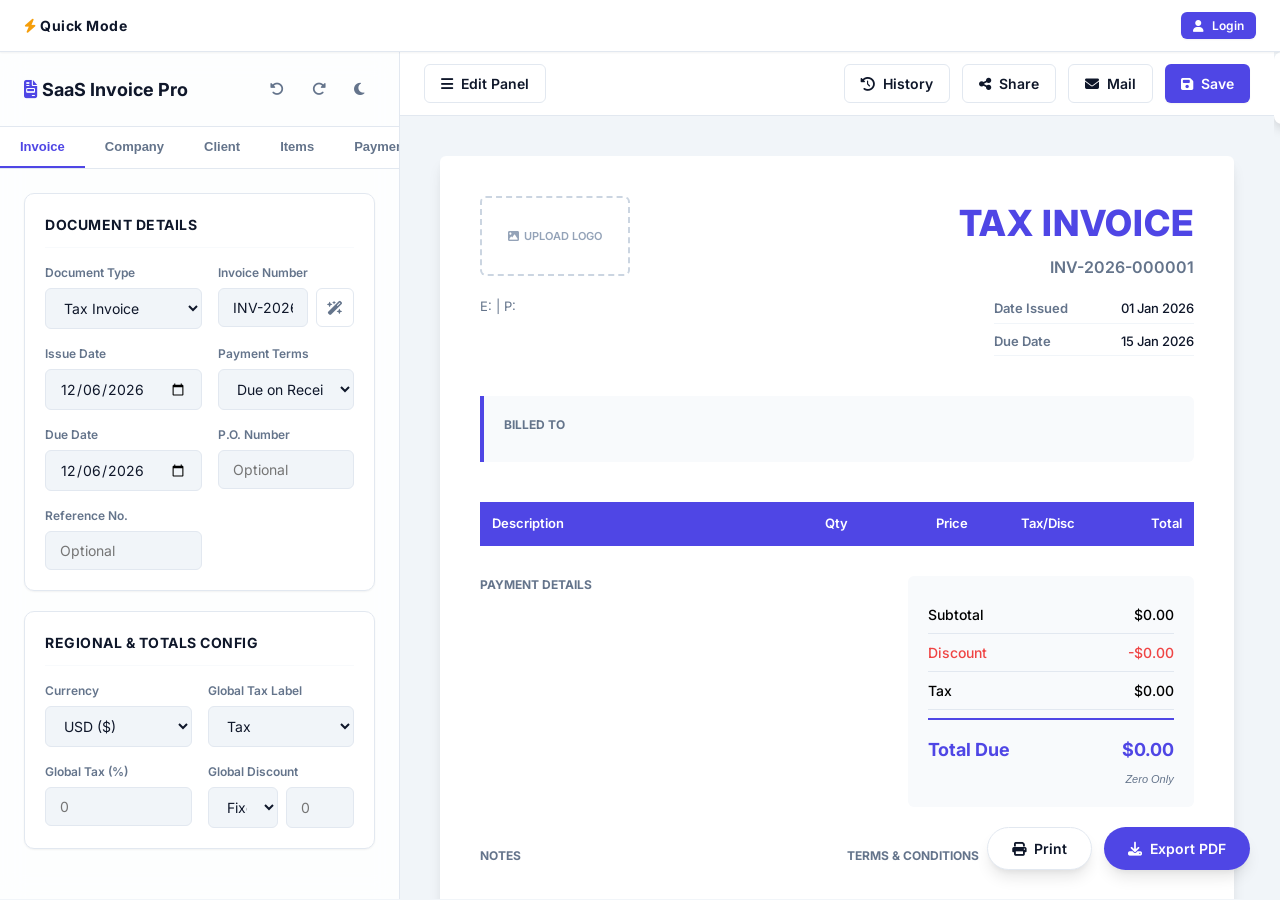
==== commit b5faa648: "Update index.html" ====
--- a/index.html
+++ b/index.html
@@ -179,8 +179,8 @@
                         </div>
                         <div id="items-container" class="item-list"></div>
                         <div style="margin-top: 16px; display:flex; gap:10px;">
-                            <button class="btn btn-outline" style="flex:1;" onclick="addItem()"><i class="fa-solid fa-plus"></i> Add Line Item</button>
-                            <button class="btn btn-outline" style="flex:1;" onclick="clearItems()"><i class="fa-solid fa-eraser"></i> Clear All</button>
+                            <button id="add-item-btn" class="btn btn-outline" style="flex:1;" onclick="addItem()"><i class="fa-solid fa-plus"></i> Add Line Item</button>
+                            <button id="clear-items-btn" class="btn btn-outline" style="flex:1;" onclick="clearItems()"><i class="fa-solid fa-eraser"></i> Clear All</button>
                         </div>
                     </div>
                 </div>
@@ -430,10 +430,8 @@
 
         <div id="toast-container" class="toast-container"></div>
     </div>
-<!-- Linked script files in correct execution dependency sequence -->
-    <script src="database.js"></script>
+<script src="database.js"></script>
     <script src="utils.js"></script>
     <script src="app.js"></script>
 </body>
 </html>
-    
--- a/style.css
+++ b/style.css
@@ -1,240 +1,743 @@
-/* === THEME & VARIABLES === */
+/* ================= CSS VARIABLES & THEMING ================= */
 :root {
-    --bg-body: #F1F5F9;
-    --bg-sidebar: #FFFFFF;
-    --bg-card: #FFFFFF;
-    --bg-input: #F8FAFC;
-    --border-color: #E2E8F0;
-    --text-main: #0F172A;
-    --text-muted: #64748B;
     --primary: #4F46E5;
     --primary-hover: #4338CA;
-    --danger: #EF4444;
+    --secondary: #64748B;
     --success: #10B981;
     --warning: #F59E0B;
+    --danger: #EF4444;
+    --bg-main: #F1F5F9;
+    --bg-light: #F8FAFC;
+    --surface: #FFFFFF;
+    --text-main: #0F172A;
+    --text-muted: #64748B; 
+    --border: #E2E8F0;
     
-    /* Print Variables */
     --inv-color: #4F46E5;
     --inv-font: 'Inter', sans-serif;
+    
+    --shadow-sm: 0 1px 2px 0 rgba(0, 0, 0, 0.05);
+    --shadow-md: 0 4px 6px -1px rgba(0, 0, 0, 0.1), 0 2px 4px -1px rgba(0, 0, 0, 0.06);
+    --shadow-lg: 0 10px 15px -3px rgba(0, 0, 0, 0.1), 0 4px 6px -2px rgba(0, 0, 0, 0.05);
+    --shadow-glass: 0 8px 32px 0 rgba(31, 38, 135, 0.07);
+    
     --radius-sm: 6px;
     --radius-md: 10px;
-    --shadow-sm: 0 1px 3px rgba(0,0,0,0.05);
-    --shadow-md: 0 4px 6px -1px rgba(0,0,0,0.1);
-}
-
+    --radius-lg: 16px;
+}
+
+/* Dark Mode Variables */
 body.dark-mode {
-    --bg-body: #0F172A;
-    --bg-sidebar: #1E293B;
-    --bg-card: #334155;
-    --bg-input: #0F172A;
-    --border-color: #475569;
+    --bg-main: #0F172A;
+    --bg-light: #1E293B;
+    --surface: #1E293B;
     --text-main: #F8FAFC;
     --text-muted: #94A3B8;
-}
-
-/* === GLOBAL RESET === */
-* { box-sizing: border-box; margin: 0; padding: 0; }
-body { font-family: 'Inter', sans-serif; background: var(--bg-body); color: var(--text-main); display: flex; flex-direction: column; height: 100vh; overflow: hidden; transition: background-color 0.3s; }
-::-webkit-scrollbar { width: 6px; height: 6px; }
-::-webkit-scrollbar-thumb { background: #CBD5E1; border-radius: 10px; }
-
-/* === GLOBAL TOP NAV (QUICK MODE) === */
-.top-nav-global { display: flex; justify-content: space-between; align-items: center; padding: 12px 24px; background: var(--bg-sidebar); border-bottom: 1px solid var(--border-color); z-index: 20; box-shadow: var(--shadow-sm); }
-.nav-brand { font-weight: 700; font-size: 15px; color: var(--text-main); display: flex; align-items: center; gap: 8px; text-transform: uppercase; letter-spacing: 0.5px; }
-
-/* === LAYOUT === */
-.app-container { display: flex; width: 100%; flex: 1; overflow: hidden; position: relative; }
-
-/* === SIDEBAR (EDITOR) === */
-.sidebar { width: 480px; min-width: 400px; background: var(--bg-sidebar); border-right: 1px solid var(--border-color); display: flex; flex-direction: column; z-index: 10; box-shadow: var(--shadow-sm); transition: transform 0.3s ease, margin-left 0.3s ease; }
-.sidebar.hidden { margin-left: -480px; } 
-.sidebar-header { padding: 16px 20px; border-bottom: 1px solid var(--border-color); display: flex; justify-content: space-between; align-items: center; background: var(--bg-sidebar); }
-.sidebar-header h1 { font-size: 16px; font-weight: 700; display: flex; align-items: center; gap: 8px; color: var(--text-main); }
-.mobile-close-btn { display: none; }
-
-/* Tabs */
-.tabs-wrapper { display: flex; overflow-x: auto; border-bottom: 1px solid var(--border-color); background: var(--bg-sidebar); padding: 0 10px; flex-shrink: 0; }
-.tab-btn { padding: 14px 16px; background: none; border: none; font-size: 13px; font-weight: 600; color: var(--text-muted); cursor: pointer; white-space: nowrap; border-bottom: 2px solid transparent; transition: all 0.2s; }
-.tab-btn:hover { color: var(--text-main); }
-.tab-btn.active { color: var(--primary); border-bottom-color: var(--primary); }
-
-/* Content Area */
-.tab-content { flex: 1; overflow-y: auto; padding: 20px; background: var(--bg-body); }
-.tab-pane { display: none; animation: fadeIn 0.2s ease-out; }
-.tab-pane.active { display: block; }
-@keyframes fadeIn { from { opacity: 0; transform: translateY(5px); } to { opacity: 1; transform: translateY(0); } }
-
-/* Cards & Forms */
-.card { background: var(--bg-card); border-radius: var(--radius-md); padding: 20px; margin-bottom: 16px; border: 1px solid var(--border-color); box-shadow: var(--shadow-sm); }
-.card-header { display: flex; justify-content: space-between; align-items: center; margin-bottom: 16px; }
-.card-title { font-size: 13px; font-weight: 700; text-transform: uppercase; color: var(--text-muted); letter-spacing: 0.5px; }
-.card-footer { margin-top: 16px; padding-top: 16px; border-top: 1px solid var(--border-color); display: flex; justify-content: flex-end; gap: 10px; }
-
-.form-grid { display: grid; grid-template-columns: 1fr 1fr; gap: 12px; }
-.form-grid.cols-3 { grid-template-columns: 1fr 1fr 1fr; }
-.form-group { display: flex; flex-direction: column; }
-.form-group.full { grid-column: 1 / -1; }
-.form-group label { font-size: 12px; font-weight: 600; color: var(--text-muted); margin-bottom: 6px; }
-.input-control { padding: 10px 12px; border: 1px solid var(--border-color); border-radius: var(--radius-sm); font-size: 13px; font-family: inherit; background: var(--bg-input); color: var(--text-main); transition: all 0.2s; width: 100%; }
-.input-control:focus { outline: none; border-color: var(--primary); box-shadow: 0 0 0 3px rgba(79, 70, 229, 0.15); }
-.input-group { display: flex; gap: 8px; }
-
-/* Buttons */
-.btn { padding: 10px 16px; border: none; border-radius: var(--radius-sm); font-size: 13px; font-weight: 600; cursor: pointer; display: inline-flex; align-items: center; justify-content: center; gap: 8px; transition: all 0.2s; user-select: none; }
-.btn-primary { background: var(--primary); color: #fff; }
-.btn-primary:hover { background: var(--primary-hover); transform: translateY(-1px); }
-.btn-outline { background: transparent; border: 1px solid var(--border-color); color: var(--text-main); }
-.btn-outline:hover { background: var(--bg-input); }
-.btn-danger { background: rgba(239, 68, 68, 0.1); color: var(--danger); }
-.btn-danger:hover { background: var(--danger); color: #fff; }
-.btn-sm { padding: 6px 10px; font-size: 12px; }
-.btn-icon { padding: 8px; border-radius: var(--radius-sm); background: transparent; border: 1px solid var(--border-color); cursor: pointer; color: var(--text-muted); }
-.btn-icon:hover { background: var(--bg-input); color: var(--text-main); }
-
-/* Advanced Items Manager */
-.item-list { display: flex; flex-direction: column; gap: 12px; }
-.item-row { background: var(--bg-card); border: 1px solid var(--border-color); border-radius: var(--radius-sm); padding: 12px; display: flex; flex-direction: column; gap: 8px; transition: box-shadow 0.2s; }
-.item-row:hover { border-color: #CBD5E1; box-shadow: var(--shadow-sm); }
-.item-row.drag-ghost { opacity: 0.5; background: #F8FAFC; border: 2px dashed var(--primary); }
-.item-main { display: grid; grid-template-columns: 24px 3fr 1fr 1fr auto; gap: 8px; align-items: center; } 
-.drag-handle { cursor: grab; color: #94A3B8; text-align: center; }
-.item-meta { display: grid; grid-template-columns: 1fr 1fr 1fr 1fr; gap: 8px; margin-top: 8px; padding-top: 8px; border-top: 1px dashed var(--border-color); }
-.item-total-display { font-weight: 700; font-size: 13px; text-align: right; padding-right: 8px; color: var(--primary); }
-
-/* Toast Notifications */
-.toast-container { position: fixed; bottom: 20px; left: 20px; z-index: 1000; display: flex; flex-direction: column; gap: 10px; }
-.toast { background: #1E293B; color: #fff; padding: 12px 20px; border-radius: 8px; font-size: 13px; font-weight: 500; display: flex; align-items: center; gap: 10px; box-shadow: 0 10px 15px -3px rgba(0,0,0,0.1); animation: slideIn 0.3s, fadeOut 0.5s 2.5s forwards; }
-@keyframes slideIn { from { transform: translateX(-100%); opacity: 0; } to { transform: translateX(0); opacity: 1; } }
-@keyframes fadeOut { to { opacity: 0; visibility: hidden; } }
-
-/* === PREVIEW AREA & TOOLBAR === */
-.main-content { flex: 1; display: flex; flex-direction: column; background: #CBD5E1; overflow: hidden; }
-
-/* Top Toolbar */
-.top-toolbar { display: flex; justify-content: space-between; align-items: center; padding: 12px 20px; background: #fff; border-bottom: 1px solid var(--border-color); z-index: 5; box-shadow: 0 2px 5px rgba(0,0,0,0.05); }
-.toolbar-actions { display: flex; gap: 10px; }
-
-.preview-wrapper { flex: 1; overflow-y: auto; padding: 40px; display: flex; justify-content: center; align-items: flex-start; }
-
-/* A4 Corporate Template */
+    --border: #334155;
+    --shadow-sm: 0 1px 2px 0 rgba(0,0,0, 0.3);
+    --shadow-md: 0 4px 6px -1px rgba(0,0,0, 0.4);
+    --shadow-lg: 0 10px 15px -3px rgba(0,0,0, 0.5);
+}
+
+/* ================= GLOBAL RESET ================= */
+* {
+    margin: 0;
+    padding: 0;
+    box-sizing: border-box;
+}
+
+body {
+    font-family: 'Inter', sans-serif;
+    background-color: var(--bg-main);
+    color: var(--text-main);
+    line-height: 1.5;
+    -webkit-font-smoothing: antialiased;
+    overflow-x: hidden;
+}
+
+/* ================= TOP NAVIGATION ================= */
+.top-nav-global {
+    display: flex;
+    justify-content: space-between;
+    align-items: center;
+    padding: 12px 24px;
+    background: var(--surface);
+    border-bottom: 1px solid var(--border);
+    position: sticky;
+    top: 0;
+    z-index: 50;
+    box-shadow: var(--shadow-sm);
+}
+
+.nav-brand {
+    font-weight: 700;
+    font-size: 14px;
+    letter-spacing: 0.5px;
+    color: var(--text-main);
+}
+
+/* ================= LAYOUT ================= */
+.app-container {
+    display: flex;
+    height: calc(100vh - 53px);
+    overflow: hidden;
+}
+
+/* ================= SIDEBAR (GLASSMORPHISM) ================= */
+.sidebar {
+    width: 400px;
+    min-width: 400px;
+    background: rgba(255, 255, 255, 0.85);
+    backdrop-filter: blur(12px);
+    -webkit-backdrop-filter: blur(12px);
+    border-right: 1px solid var(--border);
+    display: flex;
+    flex-direction: column;
+    transition: transform 0.3s cubic-bezier(0.4, 0, 0.2, 1);
+    z-index: 40;
+}
+
+body.dark-mode .sidebar {
+    background: rgba(30, 41, 59, 0.85);
+}
+
+.sidebar-header {
+    padding: 20px 24px;
+    display: flex;
+    justify-content: space-between;
+    align-items: center;
+    border-bottom: 1px solid var(--border);
+}
+
+.sidebar-header h1 {
+    font-size: 18px;
+    font-weight: 700;
+}
+
+/* ================= TABS ================= */
+.tabs-wrapper {
+    display: flex;
+    overflow-x: auto;
+    border-bottom: 1px solid var(--border);
+    background: var(--surface);
+}
+
+.tabs-wrapper::-webkit-scrollbar {
+    height: 4px;
+}
+.tabs-wrapper::-webkit-scrollbar-thumb {
+    background: var(--border);
+}
+
+.tab-btn {
+    padding: 12px 20px;
+    border: none;
+    background: none;
+    font-size: 13px;
+    font-weight: 600;
+    color: var(--text-muted);
+    cursor: pointer;
+    white-space: nowrap;
+    border-bottom: 2px solid transparent;
+    transition: all 0.2s ease;
+}
+
+.tab-btn:hover {
+    color: var(--primary);
+}
+
+.tab-btn.active {
+    color: var(--primary);
+    border-bottom-color: var(--primary);
+}
+
+.tab-content {
+    flex: 1;
+    overflow-y: auto;
+    padding: 24px;
+}
+
+.tab-pane {
+    display: none;
+    animation: fadeIn 0.3s ease;
+}
+
+.tab-pane.active {
+    display: block;
+}
+
+@keyframes fadeIn {
+    from { opacity: 0; transform: translateY(5px); }
+    to { opacity: 1; transform: translateY(0); }
+}
+
+/* ================= CARDS & FORMS ================= */
+.card {
+    background: var(--surface);
+    border: 1px solid var(--border);
+    border-radius: var(--radius-md);
+    padding: 20px;
+    margin-bottom: 20px;
+    box-shadow: var(--shadow-sm);
+}
+
+.card-header {
+    display: flex;
+    justify-content: space-between;
+    align-items: center;
+    margin-bottom: 16px;
+    padding-bottom: 12px;
+    border-bottom: 1px solid var(--bg-light);
+}
+
+.card-title {
+    font-size: 14px;
+    font-weight: 700;
+    color: var(--text-main);
+    text-transform: uppercase;
+    letter-spacing: 0.5px;
+}
+
+.form-grid {
+    display: grid;
+    grid-template-columns: 1fr 1fr;
+    gap: 16px;
+}
+
+.form-group {
+    display: flex;
+    flex-direction: column;
+    gap: 6px;
+}
+
+.form-group.full {
+    grid-column: 1 / -1;
+}
+
+.form-group label {
+    font-size: 12px;
+    font-weight: 600;
+    color: var(--text-muted);
+}
+
+.input-control {
+    width: 100%;
+    padding: 10px 14px;
+    background: var(--bg-main);
+    border: 1px solid var(--border);
+    border-radius: var(--radius-sm);
+    font-family: inherit;
+    font-size: 14px;
+    color: var(--text-main);
+    transition: all 0.2s ease;
+}
+
+.input-control:focus {
+    outline: none;
+    border-color: var(--primary);
+    box-shadow: 0 0 0 3px rgba(79, 70, 229, 0.1);
+}
+
+.input-group {
+    display: flex;
+    gap: 8px;
+}
+
+.input-sm {
+    padding: 6px 10px;
+    font-size: 12px;
+}
+
+/* ================= BUTTONS ================= */
+.btn {
+    display: inline-flex;
+    align-items: center;
+    justify-content: center;
+    gap: 8px;
+    padding: 10px 16px;
+    border-radius: var(--radius-sm);
+    font-size: 14px;
+    font-weight: 600;
+    cursor: pointer;
+    border: none;
+    transition: all 0.2s ease;
+    font-family: inherit;
+}
+
+.btn-primary {
+    background: var(--primary);
+    color: white;
+    box-shadow: var(--shadow-sm);
+}
+
+.btn-primary:hover {
+    background: var(--primary-hover);
+    box-shadow: var(--shadow-md);
+}
+
+.btn-outline {
+    background: transparent;
+    border: 1px solid var(--border);
+    color: var(--text-main);
+}
+
+.btn-outline:hover {
+    background: var(--bg-light);
+    border-color: var(--text-muted);
+}
+
+.btn-danger {
+    background: var(--danger);
+    color: white;
+}
+
+.btn-icon {
+    padding: 10px;
+    border-radius: var(--radius-sm);
+    background: transparent;
+    color: var(--text-muted);
+}
+
+.btn-icon:hover {
+    background: var(--bg-light);
+    color: var(--text-main);
+}
+
+.btn-sm {
+    padding: 6px 12px;
+    font-size: 12px;
+}
+
+/* ================= MAIN CONTENT & INVOICE PREVIEW ================= */
+.main-content {
+    flex: 1;
+    display: flex;
+    flex-direction: column;
+    background: var(--bg-main);
+    position: relative;
+}
+
+.top-toolbar {
+    padding: 12px 24px;
+    background: var(--surface);
+    border-bottom: 1px solid var(--border);
+    display: flex;
+    justify-content: space-between;
+    align-items: center;
+}
+
+.toolbar-actions {
+    display: flex;
+    gap: 12px;
+}
+
+.preview-wrapper {
+    flex: 1;
+    overflow-y: auto;
+    padding: 40px;
+    display: flex;
+    justify-content: center;
+    align-items: flex-start;
+}
+
+/* ================= A4 PAPER STYLING (PREMIUM) ================= */
 .a4-paper {
-    width: 210mm; min-height: 297mm; background: #ffffff;
-    box-shadow: 0 20px 25px -5px rgba(0,0,0,0.1), 0 10px 10px -5px rgba(0,0,0,0.04);
-    padding: 20mm; margin: 0 auto; position: relative;
-    font-family: var(--inv-font); color: #1E293B; line-height: 1.5;
-}
-
-/* Header */
-.doc-header { display: flex; justify-content: space-between; align-items: flex-start; margin-bottom: 30px; }
-.logo-container { width: 150px; min-height: 50px; display: flex; align-items: flex-start; margin-bottom: 15px; cursor: pointer; }
-.logo-container img { max-width: 100%; max-height: 90px; object-fit: contain; }
-.logo-placeholder { width: 100%; height: 60px; background: #F1F5F9; border: 1px dashed #94A3B8; display: flex; align-items: center; justify-content: center; color: #94A3B8; font-size: 12px; font-weight: 600; border-radius: 4px; transition: 0.2s; }
-.logo-placeholder:hover { background: #E2E8F0; border-color: var(--primary); color: var(--primary); }
-
-.company-info h2 { font-size: 20px; font-weight: 800; color: #0F172A; margin: 0 0 4px 0; }
-.company-info p { font-size: 11px; color: #475569; margin: 2px 0; }
-
-.invoice-title-sec { text-align: right; }
-.invoice-title { font-size: 40px; font-weight: 800; color: var(--inv-color); margin: 0; text-transform: uppercase; letter-spacing: -1px; line-height: 1; }
-.invoice-number { font-size: 16px; font-weight: 700; color: #334155; margin-top: 8px; }
-
-/* Meta Grid */
-.meta-details { display: grid; grid-template-columns: repeat(2, auto); gap: 12px 30px; margin-top: 20px; background: #F8FAFC; padding: 15px; border-radius: 8px; text-align: left; border-left: 4px solid var(--inv-color); }
-.meta-item { display: flex; flex-direction: column; }
-.meta-lbl { font-size: 9px; text-transform: uppercase; font-weight: 700; color: #64748B; letter-spacing: 0.5px; }
-.meta-val { font-size: 12px; font-weight: 600; color: #0F172A; }
-
-/* Addresses */
-.address-section { display: flex; justify-content: space-between; margin-bottom: 30px; padding-top: 25px; border-top: 2px solid #E2E8F0; }
-.address-block { width: 45%; }
-.address-lbl { font-size: 10px; text-transform: uppercase; font-weight: 700; color: var(--inv-color); margin-bottom: 10px; letter-spacing: 0.5px; }
-.address-name { font-size: 14px; font-weight: 700; color: #0F172A; margin-bottom: 4px; }
-.address-text { font-size: 11px; color: #475569; }
-
-/* Table */
-.inv-table { width: 100%; border-collapse: collapse; margin-bottom: 25px; }
-.inv-table th { background: var(--inv-color); color: #fff; padding: 12px; font-size: 10px; font-weight: 600; text-transform: uppercase; text-align: left; letter-spacing: 0.5px; }
-.inv-table th.right { text-align: right; }
-.inv-table th.center { text-align: center; }
-.inv-table td { padding: 12px; border-bottom: 1px solid #E2E8F0; font-size: 11px; color: #334155; vertical-align: top; }
-.inv-table td.right { text-align: right; }
-.inv-table td.center { text-align: center; }
-.inv-table tr { page-break-inside: avoid; }
-.td-item-name { font-size: 12px; font-weight: 600; color: #0F172A; display: block; margin-bottom: 2px; }
-.td-item-desc { font-size: 10px; color: #64748B; display: block; }
-.td-item-meta { font-size: 9px; color: #94A3B8; margin-top: 4px; display: block; font-style: italic; }
-
-/* Summary */
-.summary-wrapper { display: flex; justify-content: space-between; align-items: flex-start; page-break-inside: avoid; margin-bottom: 20px; }
-.notes-area { width: 55%; }
-.info-box { background: #F8FAFC; border: 1px solid #E2E8F0; border-radius: 8px; padding: 15px; margin-bottom: 15px; }
-.info-title { font-size: 10px; font-weight: 700; color: var(--inv-color); text-transform: uppercase; margin-bottom: 8px; letter-spacing: 0.5px; }
-.info-content { font-size: 10px; color: #475569; white-space: pre-wrap; line-height: 1.5; }
-
-.totals-area { width: 40%; margin-left: auto; }
-.total-row { display: flex; justify-content: space-between; padding: 8px 0; font-size: 11px; color: #475569; border-bottom: 1px solid #E2E8F0; }
-.total-row:last-child { border-bottom: none; }
-.total-row span:last-child { font-weight: 600; color: #0F172A; font-size: 12px; }
-.grand-total { background: var(--inv-color); color: #fff; padding: 15px; border-radius: 8px; display: flex; justify-content: space-between; align-items: center; margin-top: 10px; box-shadow: 0 4px 6px rgba(0,0,0,0.1); }
-.grand-total span:first-child { font-size: 12px; font-weight: 600; text-transform: uppercase; }
-.grand-total span:last-child { font-size: 18px; font-weight: 800; }
-.words-amt { font-size: 9px; color: #64748B; font-style: italic; text-align: right; margin-top: 6px; }
-
-/* T&C and Notes Grid */
-.bottom-notes-grid { display: grid; grid-template-columns: 1fr 1fr; gap: 15px; margin-top: 20px; page-break-inside: avoid; }
-.bottom-notes-grid .info-box { margin-bottom: 0; }
-
-/* Footer & Signatures */
-.doc-footer { display: flex; justify-content: space-between; align-items: flex-end; margin-top: 40px; padding-top: 20px; border-top: 1px solid #E2E8F0; page-break-inside: avoid; }
-.verification-zone { display: flex; gap: 15px; align-items: center; }
-.qr-box { width: 70px; height: 70px; }
-
-.signature-zone { display: flex; gap: 30px; align-items: flex-end; }
-.stamp-box img { max-width: 80px; max-height: 80px; opacity: 0.7; mix-blend-mode: multiply; }
-
-/* Updated Signature Box for Landscape/Bigger */
-.sign-box { text-align: center; width: 250px; cursor: pointer; } 
-.sign-img { max-height: 100px; max-width: 100%; margin-bottom: 5px; object-fit: contain; } 
-.sign-line { border-top: 1px dashed #94A3B8; margin-bottom: 5px; padding-top: 10px; color: #94A3B8; font-size: 10px; transition: 0.2s; }
-.sign-box:hover .sign-line { border-top-color: var(--primary); color: var(--primary); }
-.sign-name { font-size: 11px; font-weight: 700; color: #0F172A; }
-.sign-role { font-size: 9px; color: #64748B; }
-
-.footer-msg { text-align: center; font-size: 9px; color: #94A3B8; margin-top: 30px; }
-.color-strip { position: absolute; bottom: 0; left: 0; right: 0; height: 8px; background: var(--inv-color); }
-
-/* Save Modal */
-.modal-overlay { position: fixed; top: 0; left: 0; right: 0; bottom: 0; background: rgba(15, 23, 42, 0.7); display: none; z-index: 9999; justify-content: center; align-items: center; animation: fadeIn 0.2s; }
-.modal-overlay.active { display: flex; }
-.modal-box { background: #fff; padding: 25px; border-radius: var(--radius-md); width: 400px; max-width: 90%; box-shadow: 0 20px 25px -5px rgba(0,0,0,0.1); text-align: center; }
-.modal-box h3 { margin-bottom: 15px; color: var(--text-main); }
-.modal-box p { color: var(--text-muted); font-size: 14px; margin-bottom: 10px; }
-.modal-details { background: var(--bg-input); padding: 15px; border-radius: 8px; margin: 15px 0; text-align: left; }
-
-/* Floating Actions */
-.fab-container { position: fixed; bottom: 30px; right: 40px; display: flex; gap: 12px; z-index: 100; }
-.fab-container .btn { padding: 14px 24px; font-size: 14px; box-shadow: 0 10px 15px -3px rgba(0,0,0,0.2); border-radius: 30px; }
-
-.mobile-open-btn { display: none; }
-
-/* Responsive & Print Specifics */
-@media (max-width: 768px) {
-    .sidebar { position: fixed; height: 100%; left: 0; top: 0; transform: translateX(0); z-index: 1000; box-shadow: 5px 0 15px rgba(0,0,0,0.1); width: 100%; min-width: unset; }
-    .sidebar.hidden { transform: translateX(-100%); margin-left: 0; }
-    .mobile-close-btn { display: block; border: none; background: transparent; font-size: 20px; color: var(--text-main); cursor: pointer; }
-    
-    .mobile-open-btn { display: flex; position: fixed; bottom: 20px; left: 20px; z-index: 99; border-radius: 50px; padding: 14px 24px; font-size: 14px; box-shadow: 0 10px 15px -3px rgba(0,0,0,0.2); }
-    
-    .fab-container { flex-direction: column; right: 20px; bottom: 20px; }
-    .top-toolbar .toolbar-actions { display: none; } /* Hide heavy actions on top bar for mobile */
+    width: 210mm;
+    min-height: 297mm;
+    background: #FFFFFF;
+    color: #000000;
+    box-shadow: var(--shadow-lg);
+    border-radius: var(--radius-sm);
+    padding: 40px;
+    position: relative;
+    font-family: var(--inv-font);
+    display: flex;
+    flex-direction: column;
+}
+
+.doc-header {
+    display: flex;
+    justify-content: space-between;
+    align-items: flex-start;
+    margin-bottom: 40px;
+}
+
+.logo-container {
+    width: 150px;
+    height: 80px;
+    margin-bottom: 20px;
+    cursor: pointer;
+    position: relative;
+}
+
+.logo-container img {
+    max-width: 100%;
+    max-height: 100%;
+    object-fit: contain;
+}
+
+.logo-placeholder {
+    width: 100%;
+    height: 100%;
+    border: 2px dashed #CBD5E1;
+    border-radius: var(--radius-sm);
+    display: flex;
+    align-items: center;
+    justify-content: center;
+    font-size: 11px;
+    color: #94A3B8;
+    font-weight: 600;
+    transition: all 0.2s ease;
+}
+
+.logo-container:hover .logo-placeholder {
+    background: #F8FAFC;
+    border-color: var(--primary);
+}
+
+.company-info h2 {
+    font-size: 24px;
+    font-weight: 700;
+    color: var(--text-main);
+    margin-bottom: 8px;
+}
+
+.company-info p {
+    font-size: 13px;
+    color: var(--secondary);
+    line-height: 1.6;
+}
+
+.invoice-title-sec {
+    text-align: right;
+}
+
+.invoice-title {
+    font-size: 36px;
+    font-weight: 800;
+    color: var(--inv-color);
+    text-transform: uppercase;
+    letter-spacing: 1px;
+    margin-bottom: 5px;
+}
+
+.invoice-number {
+    font-size: 16px;
+    font-weight: 600;
+    color: var(--secondary);
+    margin-bottom: 20px;
+}
+
+.meta-details {
+    display: flex;
+    flex-direction: column;
+    gap: 8px;
+    align-items: flex-end;
+}
+
+.meta-item {
+    display: flex;
+    justify-content: space-between;
+    width: 200px;
+    font-size: 13px;
+    border-bottom: 1px solid #F1F5F9;
+    padding-bottom: 4px;
+}
+
+.meta-lbl {
+    font-weight: 600;
+    color: var(--secondary);
+}
+
+.meta-val {
+    font-weight: 500;
+    color: var(--text-main);
+}
+
+.address-section {
+    margin-bottom: 40px;
+    padding: 20px;
+    background: #F8FAFC;
+    border-left: 4px solid var(--inv-color);
+    border-radius: 0 var(--radius-sm) var(--radius-sm) 0;
+}
+
+.address-lbl {
+    font-size: 12px;
+    font-weight: 700;
+    text-transform: uppercase;
+    color: var(--secondary);
+    margin-bottom: 8px;
+}
+
+.address-name {
+    font-size: 18px;
+    font-weight: 700;
+    color: var(--text-main);
+    margin-bottom: 4px;
+}
+
+.address-text p {
+    font-size: 13px;
+    color: var(--secondary);
+    line-height: 1.6;
+}
+
+/* ================= INVOICE TABLE ================= */
+.inv-table {
+    width: 100%;
+    border-collapse: collapse;
+    margin-bottom: 30px;
+}
+
+.inv-table th {
+    background: var(--inv-color);
+    color: #FFFFFF;
+    font-size: 13px;
+    font-weight: 600;
+    padding: 12px;
+    text-align: left;
+}
+
+.inv-table td {
+    padding: 12px;
+    border-bottom: 1px solid #E2E8F0;
+    font-size: 13px;
+    color: var(--text-main);
+}
+
+.inv-table .center { text-align: center; }
+.inv-table .right { text-align: right; }
+
+.td-item-name {
+    font-weight: 600;
+    display: block;
+    margin-bottom: 4px;
+}
+
+/* ================= TOTALS & NOTES ================= */
+.summary-wrapper {
+    display: flex;
+    justify-content: space-between;
+    align-items: flex-start;
+    margin-bottom: 40px;
+}
+
+.notes-area {
+    width: 50%;
+}
+
+.totals-area {
+    width: 40%;
+    background: #F8FAFC;
+    padding: 20px;
+    border-radius: var(--radius-sm);
+}
+
+.total-row {
+    display: flex;
+    justify-content: space-between;
+    font-size: 14px;
+    font-weight: 500;
+    padding: 8px 0;
+    border-bottom: 1px solid #E2E8F0;
+}
+
+.grand-total {
+    display: flex;
+    justify-content: space-between;
+    font-size: 18px;
+    font-weight: 700;
+    color: var(--inv-color);
+    padding-top: 16px;
+    margin-top: 8px;
+    border-top: 2px solid var(--inv-color);
+}
+
+.words-amt {
+    font-size: 11px;
+    color: var(--secondary);
+    text-align: right;
+    margin-top: 8px;
+    font-style: italic;
+}
+
+.bottom-notes-grid {
+    display: grid;
+    grid-template-columns: 1fr 1fr;
+    gap: 20px;
+    margin-bottom: 40px;
+    flex-grow: 1;
+}
+
+.info-box {
+    margin-bottom: 16px;
+}
+
+.info-title {
+    font-size: 12px;
+    font-weight: 700;
+    text-transform: uppercase;
+    color: var(--secondary);
+    margin-bottom: 8px;
+}
+
+.info-content {
+    font-size: 12px;
+    color: var(--text-main);
+    line-height: 1.6;
+    white-space: pre-wrap;
+}
+
+/* ================= VERIFICATION & SIGNATURE ================= */
+.doc-footer {
+    display: flex;
+    justify-content: space-between;
+    align-items: flex-end;
+    margin-top: auto;
+    padding-top: 20px;
+    border-top: 1px solid #E2E8F0;
+}
+
+.verification-zone {
+    display: flex;
+    align-items: center;
+}
+
+.qr-box {
+    width: 80px;
+    height: 80px;
+}
+
+.signature-zone {
+    display: flex;
+    align-items: flex-end;
+    gap: 30px;
+}
+
+.stamp-box img {
+    max-width: 100px;
+    max-height: 100px;
+    opacity: 0.8;
+}
+
+.sign-box {
+    text-align: center;
+    width: 200px;
+    cursor: pointer;
+}
+
+.sign-img {
+    max-width: 150px;
+    max-height: 80px;
+    margin: 0 auto;
+}
+
+.sign-line {
+    border-bottom: 1px solid var(--text-main);
+    margin-bottom: 8px;
+    font-size: 10px;
+    color: #CBD5E1;
+}
+
+.sign-name {
+    font-size: 14px;
+    font-weight: 700;
+    color: var(--text-main);
+}
+
+.sign-role {
+    font-size: 12px;
+    color: var(--secondary);
+}
+
+.footer-msg {
+    text-align: center;
+    font-size: 11px;
+    color: var(--secondary);
+    margin-top: 40px;
+}
+
+.color-strip {
+    position: absolute;
+    bottom: 0;
+    left: 0;
+    width: 100%;
+    height: 8px;
+    background: var(--inv-color);
+    border-radius: 0 0 var(--radius-sm) var(--radius-sm);
+}
+
+/* ================= MODALS & UTILS ================= */
+.modal-overlay {
+    position: fixed;
+    top: 0; left: 0; width: 100vw; height: 100vh;
+    background: rgba(15, 23, 42, 0.6);
+    backdrop-filter: blur(4px);
+    display: flex; justify-content: center; align-items: center;
+    z-index: 100;
+    visibility: hidden; opacity: 0;
+    transition: all 0.3s ease;
+}
+
+.modal-overlay.active {
+    visibility: visible; opacity: 1;
+}
+
+.modal-box {
+    background: var(--surface);
+    padding: 30px;
+    border-radius: var(--radius-lg);
+    width: 400px;
+    max-width: 90%;
+    box-shadow: var(--shadow-glass);
+    text-align: center;
+    transform: translateY(20px);
+    transition: transform 0.3s ease;
+}
+
+.modal-overlay.active .modal-box {
+    transform: translateY(0);
+}
+
+.modal-details {
+    background: var(--bg-light);
+    padding: 15px;
+    border-radius: var(--radius-sm);
+    text-align: left;
+    margin: 20px 0;
+    font-size: 14px;
+}
+
+.fab-container {
+    position: fixed;
+    bottom: 30px;
+    right: 30px;
+    display: flex;
+    gap: 12px;
+    z-index: 90;
+}
+
+.fab-container .btn {
+    box-shadow: var(--shadow-lg);
+    padding: 12px 24px;
+    border-radius: 50px;
+}
+
+.mobile-open-btn, .mobile-close-btn { display: none; }
+
+/* ================= RESPONSIVE ================= */
+@media (max-width: 1024px) {
+    .sidebar { position: fixed; left: -100%; height: 100%; transition: left 0.3s ease; }
+    .sidebar:not(.hidden) { left: 0; }
+    .mobile-open-btn { display: inline-flex; position: fixed; bottom: 30px; left: 30px; z-index: 90; border-radius: 50px; box-shadow: var(--shadow-lg); }
+    .mobile-close-btn { display: block; }
 }
 
 @media print {
-    body { background: #fff; display: block; height: auto; overflow: visible; }
-    .sidebar, .fab-container, .toast-container, .top-toolbar, .top-nav-global, .mobile-open-btn { display: none !important; }
-    .app-container, .main-content { overflow: visible; display: block; background: #fff; }
-    .preview-wrapper { padding: 0; background: #fff; overflow: visible; display: block; }
-    .a4-paper { box-shadow: none; margin: 0; padding: 0; width: 100%; min-height: auto; }
-    .grand-total { -webkit-print-color-adjust: exact; print-color-adjust: exact; }
-    .color-strip { -webkit-print-color-adjust: exact; print-color-adjust: exact; }
-}
+    .sidebar, .top-nav-global, .top-toolbar, .fab-container, .mobile-open-btn { display: none !important; }
+    .app-container { height: auto; overflow: visible; }
+    .main-content { background: white; }
+    .preview-wrapper { padding: 0; overflow: visible; }
+    .a4-paper { width: 100%; box-shadow: none; padding: 0; margin: 0; }
+}
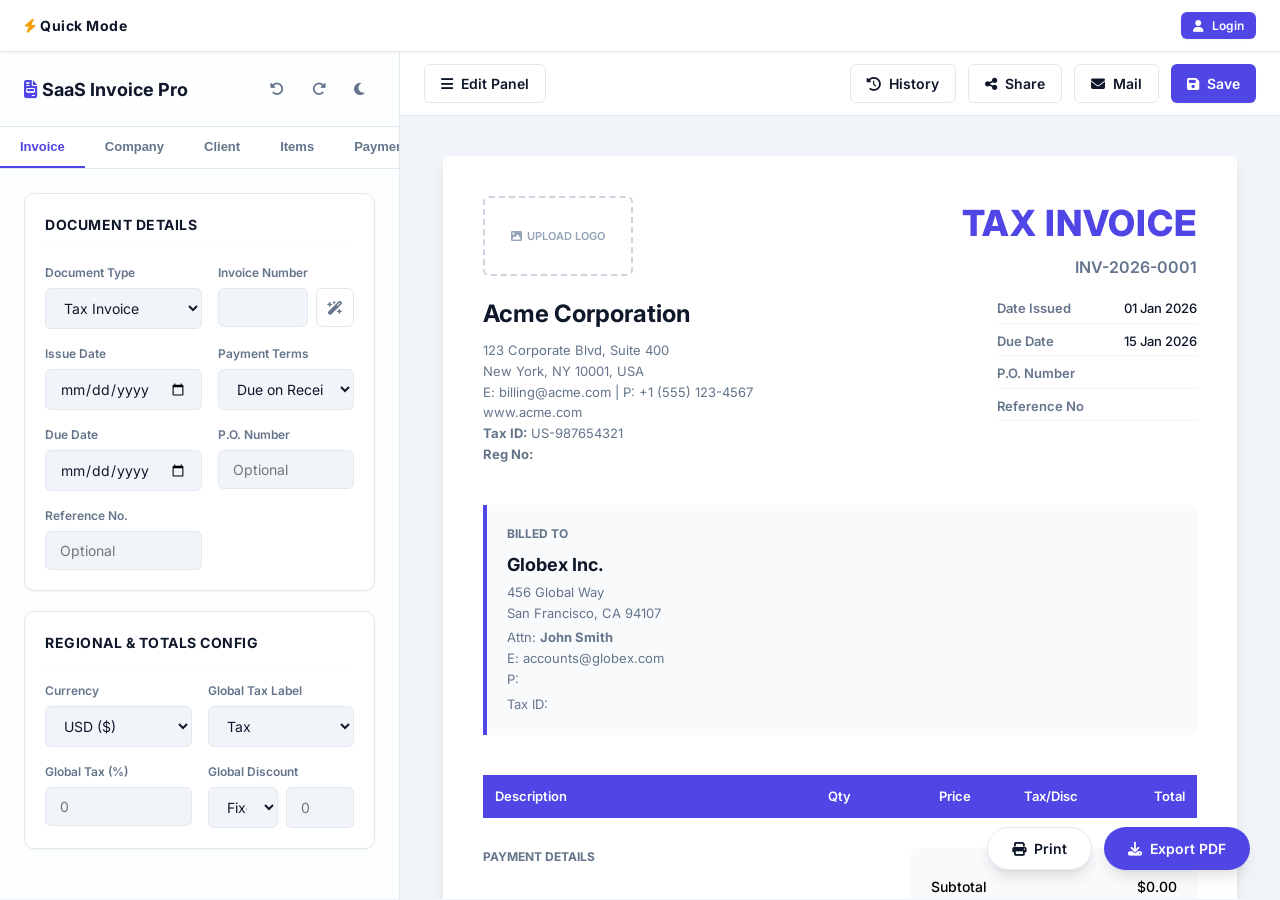
==== commit 2c016ea0: "Update index.html" ====
--- a/index.html
+++ b/index.html
@@ -12,7 +12,7 @@
     <script src="https://cdnjs.cloudflare.com/ajax/libs/html2pdf.js/0.10.1/html2pdf.bundle.min.js"></script>
 
     <link rel="stylesheet" href="style.css">
-</head>
+</head> 
 <body>
 
     <div class="top-nav-global">
@@ -430,8 +430,16 @@
 
         <div id="toast-container" class="toast-container"></div>
     </div>
-<script src="database.js"></script>
+    
+    <script>
+        window.onerror = function(msg, url, lineNo, columnNo, error) {
+            alert("ایرر کی تفصیل:\n" + msg + "\nلائن نمبر: " + lineNo);
+            return false;
+        };
+    </script>
+
+    <script src="database.js"></script>
     <script src="utils.js"></script>
-    <script src="app.js"></script>
+    <script src="app.js?v=2"></script>
 </body>
 </html>
